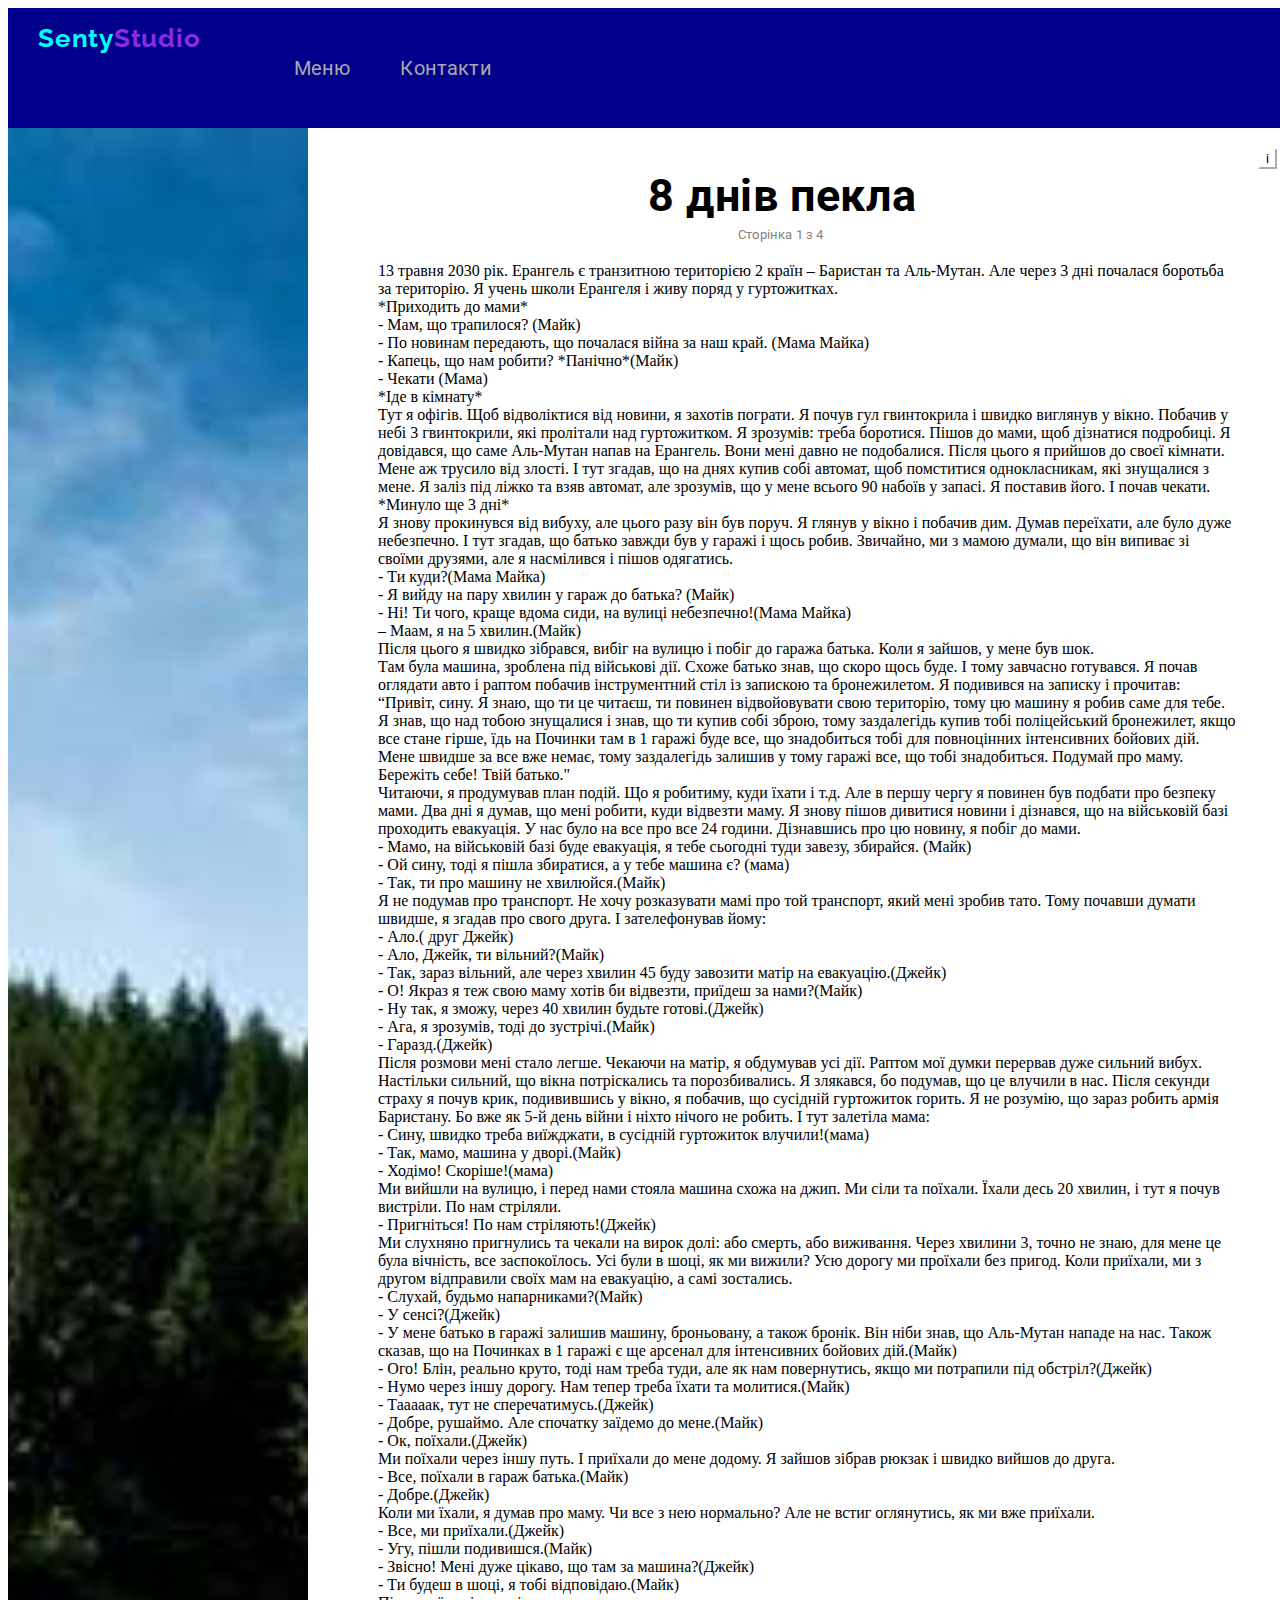
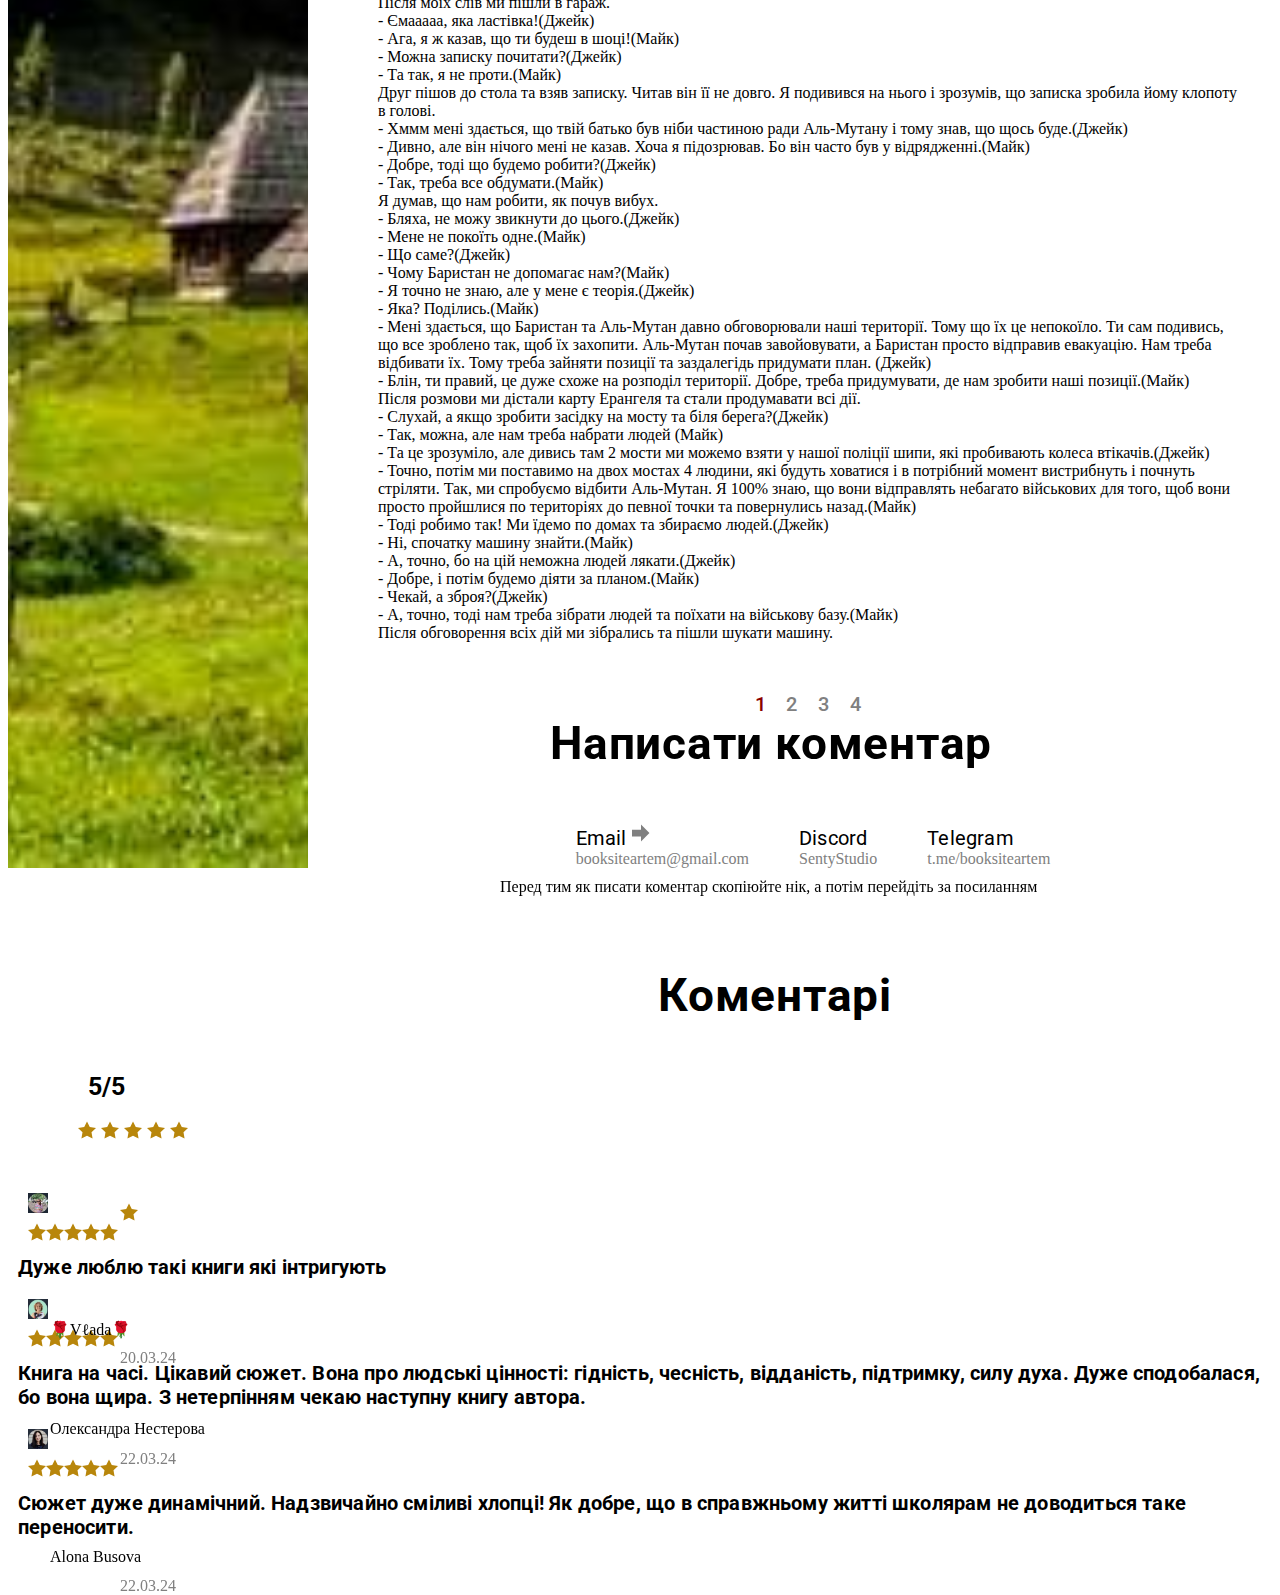
==== 8dnivpekla.html @ ad21bf89 "finish project" ====
<!DOCTYPE html>
<html lang="en">

<head>
    <meta charset="UTF-8">
    <meta name="viewport" content="width=device-width, initial-scale=1.0">

    <title>8 днів пекла</title>
   
    <link rel="stylesheet" href="https://cdnjs.cloudflare.com/ajax/libs/modern-normalize/2.0.0/modern-normalize.min.css"
        integrity="sha512-4xo8blKMVCiXpTaLzQSLSw3KFOVPWhm/TRtuPVc4WG6kUgjH6J03IBuG7JZPkcWMxJ5huwaBpOpnwYElP/m6wg=="
        crossorigin="anonymous" referrerpolicy="no-referrer" />
    <link rel="preconnect" href="https://fonts.googleapis.com">
    <link rel="preconnect" href="https://fonts.gstatic.com" crossorigin>
    <link
        href="https://fonts.googleapis.com/css2?family=Raleway:wght@700&family=Roboto:wght@400;500;700;900&display=swap"
        rel="stylesheet">
    <link rel="stylesheet" href="./css/styles.css" />
</head>

<body>
    <header class="header">
        <div class="container">
            <p class="logo"><span class="logo-acent">Senty</span>Studio</p>
            <nav class="nav">
                <ul class="nav-list list">
                    <li class="nav-list-item">
                        <a href="./index.html" class="nav-list-text">Меню</a>
                    </li>
                    <li class="nav-list-item">
                        <p class="nav-list-text">Контакти</p>
                    </li>
                </ul>
            </nav>

    </header>

    <section class="book-fon">

        <section class="book">
            <section class="book-section">
                <button type="button" class="modal-button" data-modal-open>
                    і
                </button>


                <div class="backdrop is-hidden" data-modal>
                    <div class="modal">

                        <p class="modal-title">Інформація</p>

                        <p class="modal-text">Автор: Квачук Артем Іванович</p>
                        <p class="modal-text">Дата завершення написання: 14.03.24</p>
                        <p class="modal-text">Дата виходу: 16.03.24</p>
                        <button type="button" class="modal-close" data-modal-close>X</button>
                    </div>
                </div>
                <h1 class="book-subtitle">8 днів пекла</h1>
                <p class="subsubtitle">Сторінка 1 з 4</p>
                <p class="s">13 травня 2030 рік. Ерангель є транзитною територією 2 країн – Баристан та Аль-Мутан. Але через 3 дні почалася боротьба
                за територію. Я учень школи Ерангеля і живу поряд у гуртожитках.
                </p>
                <p class="s">*Приходить до мами*</p>
                <p class="s">
                    - Мам, що трапилося? (Майк)
                </p>
                <p class="s">
                    - По новинам передають, що почалася війна за наш край. (Мама Майка)
                </p>
                <p class="s">
                    - Капець, що нам робити? *Панічно*(Майк)
                </p>
                <p class="s">
                    - Чекати (Мама)
                </p>
                <p class="s">
                    *Іде в кімнату*
                </p>
                <p class="s">
                Тут я офігів. Щоб відволіктися від новини, я захотів пограти. Я почув гул гвинтокрила і швидко виглянув у вікно. Побачив
                у небі 3 гвинтокрили, які пролітали над гуртожитком. Я зрозумів: треба боротися. Пішов до мами, щоб дізнатися подробиці.
                Я довідався, що саме Аль-Мутан напав на Ерангель. Вони мені давно не подобалися. Після цього я прийшов до своєї кімнати.
                Мене аж трусило від злості. І тут згадав, що на днях купив собі автомат, щоб помститися однокласникам, які знущалися з
                мене. Я заліз під ліжко та взяв автомат, але зрозумів, що у мене всього 90 набоїв у запасі. Я поставив його. І почав
                чекати.
                </p>
                <p class="s">
                    *Минуло ще 3 дні*
                </p>
                <p class="s">
                    Я знову прокинувся від вибуху, але цього разу він був поруч. Я глянув у вікно і побачив дим. Думав переїхати, але було
                    дуже небезпечно. І тут згадав, що батько завжди був у гаражі і щось робив. Звичайно, ми з мамою думали, що він випиває
                    зі своїми друзями, але я насмілився і пішов одягатись.
                </p>
                <p class="s">
                    - Ти куди?(Мама Майка)
                </p>
                <p class="s">
                    - Я вийду на пару хвилин у гараж до батька? (Майк)
                </p>
                <p class="s">
                    - Ні! Ти чого, краще вдома сиди, на вулиці небезпечно!(Мама Майка)
                </p>
                <p class="s">
                    – Маам, я на 5 хвилин.(Майк)
                </p>
                <p class="s">
                    Після цього я швидко зібрався, вибіг на вулицю і побіг до гаража батька. Коли я зайшов, у мене був шок.
                </p>
                <p class="s">
                Там була машина, зроблена під військові дії. Схоже батько знав, що скоро щось буде. І тому завчасно готувався. Я почав
                оглядати авто і раптом побачив інструментний стіл із запискою та бронежилетом. Я подивився на записку і прочитав:
                </p>
                <p class="s">
                “Привіт, сину.
                Я знаю, що ти це читаєш, ти повинен відвойовувати свою територію, тому цю машину я робив саме для тебе. Я знав, що над
                тобою знущалися і знав, що ти купив собі зброю, тому заздалегідь купив тобі поліцейський бронежилет, якщо все стане
                гірше, їдь на Починки там в 1 гаражі буде все, що знадобиться тобі для повноцінних інтенсивних бойових дій. Мене швидше
                за все вже немає, тому заздалегідь залишив у тому гаражі все, що тобі знадобиться.
                Подумай про маму.
                Бережіть себе!
                Твій батько."

                </p>
                <p class="s">
                Читаючи, я продумував план подій. Що я робитиму, куди їхати і т.д. Але в першу чергу я повинен був подбати про безпеку
                мами. Два дні я думав, що мені робити, куди відвезти маму. Я знову пішов дивитися новини і дізнався, що на військовій
                базі проходить евакуація. У нас було на все про все 24 години. Дізнавшись про цю новину, я побіг до мами.
                </p>
                <p class="s">
                - Мамо, на військовій базі буде евакуація, я тебе сьогодні туди завезу, збирайся. (Майк)
                </p>
                <p class="s">
            - Ой сину, тоді я пішла збиратися, а у тебе машина є? (мама)
                </p>
                <p class="s">
                - Так, ти про машину не хвилюйся.(Майк)
                </p>
                <p class="s">
                    Я не подумав про транспорт. Не хочу розказувати мамі про той транспорт, який мені зробив тато. Тому почавши думати
                    швидше, я згадав про свого друга. І зателефонував йому:
                </p>
                <p class="s">
                    - Ало.( друг Джейк)
                </p>
                <p class="s">
                    - Ало, Джейк, ти вільний?(Майк)
                </p>
                <p class="s">
                    - Так, зараз вільний, але через хвилин 45 буду завозити матір на евакуацію.(Джейк)
                </p>
                <p class="s">
                    - О! Якраз я теж свою маму хотів би відвезти, приїдеш за нами?(Майк)
                </p>
                <p class="s">
                - Ну так, я зможу, через 40 хвилин будьте готові.(Джейк)
                </p>
                <p class="s">
                - Ага, я зрозумів, тоді до зустрічі.(Майк)
                </p>
                <p class="s">
                    - Гаразд.(Джейк)
                </p>
                <p class="s">
                Після розмови мені стало легше. Чекаючи на матір, я обдумував усі дії. Раптом мої думки перервав дуже сильний вибух.
                Настільки сильний, що вікна потріскались та порозбивались. Я злякався, бо подумав, що це влучили в нас. Після секунди
                страху я почув крик, подивившись у вікно, я побачив, що сусідній гуртожиток горить. Я не розумію, що зараз робить армія
                Баристану. Бо вже як 5-й день війни і ніхто нічого не робить. І тут залетіла мама:
                </p>
                <p class="s">
                - Сину, швидко треба виїжджати, в сусідній гуртожиток влучили!(мама)
                </p>
                <p class="s">
                    - Так, мамо, машина у дворі.(Майк)
                </p>
                <p class="s">
                - Ходімо! Скоріше!(мама)
                </p>
                <p class="s">
            Ми вийшли на вулицю, і перед нами стояла машина схожа на джип. Ми сіли та поїхали. Їхали десь 20 хвилин, і тут я почув
            вистріли. По нам стріляли.
                </p>
                <p class="s">
                    - Пригніться! По нам стріляють!(Джейк)
                </p>
                <p class="s">
                Ми слухняно пригнулись та чекали на вирок долі: або смерть, або виживання. Через хвилини 3, точно не знаю, для мене це
                була вічність, все заспокоїлось. Усі були в шоці, як ми вижили? Усю дорогу ми проїхали без пригод. Коли приїхали, ми з
                другом відправили своїх мам на евакуацію, а самі зостались.
                </p>
                <p class="s">
                - Слухай, будьмо напарниками?(Майк)
                </p>
                <p class="s">
                    - У сенсі?(Джейк)
                </p>
                <p class="s">
                    - У мене батько в гаражі залишив машину, броньовану, а також бронік. Він ніби знав, що Аль-Мутан нападе на нас. Також
                    сказав, що на Починках в 1 гаражі є ще арсенал для інтенсивних бойових дій.(Майк)
                </p>
                <p class="s">
                - Ого! Блін, реально круто, тоді нам треба туди, але як нам повернутись, якщо ми потрапили під обстріл?(Джейк)
                </p>
                <p class="s">
                - Нумо через іншу дорогу. Нам тепер треба їхати та молитися.(Майк)
                </p>
                <p class="s">
                - Тааааак, тут не сперечатимусь.(Джейк)
                </p>
                <p class="s">
                - Добре, рушаймо. Але спочатку заїдемо до мене.(Майк)
                </p>
                <p class="s">
                    - Ок, поїхали.(Джейк)
                </p>
                <p class="s">
                    Ми поїхали через іншу путь. І приїхали до мене додому. Я зайшов зібрав рюкзак і швидко вийшов до
                    друга.
                </p>
                <p class="s">
                    - Все, поїхали в гараж батька.(Майк)
                </p>
                <p class="s">
                    - Добре.(Джейк)
                </p>
                <p class="s">
                Коли ми їхали, я думав про маму. Чи все з нею нормально? Але не встиг оглянутись, як ми вже приїхали.
                </p>
                <p class="s">
                - Все, ми приїхали.(Джейк)
                </p>
                <p class="s">
                    - Угу, пішли подивишся.(Майк)
                </p>
                <p class="s">
                - Звісно! Мені дуже цікаво, що там за машина?(Джейк)
                </p>
                <p class="s">
                - Ти будеш в шоці, я тобі відповідаю.(Майк)
                </p>
                <p class="s">
                    Після моїх слів ми пішли в гараж.
                </p>
                <p class="s">
                    - Ємааааа, яка ластівка!(Джейк)
                </p>
                <p class="s">
                - Ага, я ж казав, що ти будеш в шоці!(Майк)
                </p>
                <p class="s">
                    - Можна записку почитати?(Джейк)
                </p>
                <p class="s">
                    - Та так, я не проти.(Майк)
                </p>
                <p class="s">
                Друг пішов до стола та взяв записку. Читав він її не довго. Я подивився на нього і зрозумів, що записка зробила йому
                клопоту в голові.
                </p>
                <p class="s">
                    - Хммм мені здається, що твій батько був ніби частиною ради Аль-Мутану і тому знав, що щось
                    буде.(Джейк)
                </p>
                <p class="s">
                - Дивно, але він нічого мені не казав. Хоча я підозрював. Бо він часто був у відрядженні.(Майк)
                </p>
                <p class="s">
                    - Добре, тоді що будемо робити?(Джейк)
                </p>
                <p class="s">
                    - Так, треба все обдумати.(Майк)
                </p>
                <p class="s">
                    Я думав, що нам робити, як почув вибух.
                </p>
                <p class="s">
                - Бляха, не можу звикнути до цього.(Джейк)
                </p>
                <p class="s">
                    - Мене не покоїть одне.(Майк)
                </p>
                <p class="s">
                    - Що саме?(Джейк)
                </p>
                <p class="s">
                    - Чому Баристан не допомагає нам?(Майк)
                </p>
                <p class="s">
                    - Я точно не знаю, але у мене є теорія.(Джейк)
                </p>
                <p class="s">
                    - Яка? Поділись.(Майк)
                </p>
                <p class="s">
        - Мені здається, що Баристан та Аль-Мутан давно обговорювали наші території. Тому що їх це непокоїло. Ти сам подивись,
        що все зроблено так, щоб їх захопити. Аль-Мутан почав завойовувати, а Баристан просто відправив евакуацію. Нам треба
        відбивати їх. Тому треба зайняти позиції та заздалегідь придумати план. (Джейк)
                </p>
                <p class="s">
                - Блін, ти правий, це дуже схоже на розподіл території. Добре, треба придумувати, де нам зробити наші позиції.(Майк)
                </p>
                <p class="s">
                    Після розмови ми дістали карту Ерангеля та стали продумавати всі дії.
                </p>
                <p class="s">
                    - Слухай, а якщо зробити засідку на мосту та біля берега?(Джейк)
                </p>
                <p class="s">
            - Так, можна, але нам треба набрати людей (Майк)
                </p>
                <p class="s">
                - Та це зрозуміло, але дивись там 2 мости ми можемо взяти у нашої поліції шипи, які пробивають колеса втікачів.(Джейк)
                </p>
                <p class="s">
                - Точно, потім ми поставимо на двох мостах 4 людини, які будуть ховатися і в потрібний момент вистрибнуть і почнуть
                стріляти. Так, ми спробуємо відбити Аль-Мутан. Я 100% знаю, що вони відправлять небагато військових для того, щоб вони
                просто пройшлися по територіях до певної точки та повернулись назад.(Майк)
                </p>
                <p class="s">
                    - Тоді робимо так! Ми їдемо по домах та збираємо людей.(Джейк)
                </p>
                <p class="s">
                - Ні, спочатку машину знайти.(Майк)
                </p>
                <p class="s">
                    - А, точно, бо на цій неможна людей лякати.(Джейк)
                </p>
                <p class="s">
                - Добре, і потім будемо діяти за планом.(Майк)
                </p>
                <p class="s">
                - Чекай, а зброя?(Джейк)
                </p>
                <p class="s">
                    - А, точно, тоді нам треба зібрати людей та поїхати на військову базу.(Майк)
                </p>
                <p class="s">
                Після обговорення всіх дій ми зібрались та пішли шукати машину.
                </p>
            </section>
            <ul class="read-list list">
                <li class="read-list-item"><a class="read-list-text">1</p>
                </li>
                <li class="read-list-item"><a href="./8dnivpekla2.html" class="read-list-text1">2</p>
                </li>
                <li class="read-list-item"> <a href="./8dnivpekla3.html" class="read-list-text1">3</p>
                </li>
                <li class="read-list-item"><a href="./8dnivpekla4.html" class="read-list-text1">4</a><a
                        href="./8dnivpekla2.html" class="logo-link"><svg width="18" height="18" class="logo-svg">
                            <use href="./images/symbol-defs.svg#icon-arrow-right"></use>
                        </svg></a></li>

            </ul>
            <h2 class="footer-title1">Написати коментар</h2>
            <ul class="footer-list list">
                <li class="footer-list-item">
                    <p class="f1"> Email</p>
                    <a href="https://mail.google.com/mail/u/1/#inbox?compose=new"
                        class="mail1">booksiteartem@gmail.com</a>
                </li>
                <li class="footer-list-item">
                    <p class="v1">Discord</p>
                    <a href="https://discord.com/channels/@me" class="discord1">SentyStudio</a>
                </li>
                <li class="footer-list-item">
                    <p class="f1">Telegram</p>
                    <a href="https://web.telegram.org/a/#777000" class="tg1">t.me/booksiteartem</a>
                </li>
            </ul>
<p class="q">Перед тим як писати коментар скопіюйте нік, а потім перейдіть за посиланням </p>
        </section>


    </section>

    </div>
    <footer class="footer">
        <h1 class="cm1">Коментарі</h1>
        <p class="cm-number1">5/5</p>
        <a class=""><svg width="18" height="18" class="logo-svg13">
                <use href="./images/symbol-defs.svg#icon-star-full"></use>
            </svg></a>
        <ul class="cm-list list">
            <li><a class=""><svg width="18" height="18" class="logo-svg7">
                        <use href="./images/symbol-defs.svg#icon-star-full"></use>
                    </svg></a></li>
            <li><a class="logo-link"><svg width="18" height="18" class="logo-svg7">
                        <use href="./images/symbol-defs.svg#icon-star-full"></use>
                    </svg></a></li>
            <li><a class="logo-link"><svg width="18" height="18" class="logo-svg7">
                        <use href="./images/symbol-defs.svg#icon-star-full"></use>
                    </svg></a></li>
            <li><a class="logo-link"><svg width="18" height="18" class="logo-svg7">
                        <use href="./images/symbol-defs.svg#icon-star-full"></use>
                    </svg></a></li>
            <li><a class="logo-link"><svg width="18" height="18" class="logo-svg7">
                        <use href="./images/symbol-defs.svg#icon-star-full"></use>
                    </svg></a></li>
        </ul>
        <img src="./images/comentfoto1.jpg" alt="coment1" class="comment-foto1">
        <p class="comment-name1">🌹Vℓada🌹</p>
        <ul class="cb-list list">
            <li><a class=""><svg width="18" height="18" class="logo-svg8">
                        <use href="./images/symbol-defs.svg#icon-star-full"></use>
                    </svg></a></li>
            <li><a class="cb-link"><svg width="18" height="18" class="logo-svg8">
                        <use href="./images/symbol-defs.svg#icon-star-full"></use>
                    </svg></a></li>
            <li><a class="cb-link"><svg width="18" height="18" class="logo-svg8">
                        <use href="./images/symbol-defs.svg#icon-star-full"></use>
                    </svg></a></li>
            <li><a class="cb-link"><svg width="18" height="18" class="logo-svg8">
                        <use href="./images/symbol-defs.svg#icon-star-full"></use>
                    </svg></a></li>
            <li><a class="cb-link"><svg width="18" height="18" class="logo-svg8">
                        <use href="./images/symbol-defs.svg#icon-star-full"></use>
                    </svg></a></li>
        </ul>
        <p class="cb-text1">20.03.24</p>
        <p class="coment-text1">Дуже люблю такі книги які інтригують</p>
        <img src="./images/comment2.jpg" alt="coment2" class="comment-foto2">
        <p class="comment-name3">Олександра Нестерова</p>
        <ul class="com-list list ">
            <li><a class="cb-link1"><svg width="18" height="18" class="logo-svg10">
                        <use href="./images/symbol-defs.svg#icon-star-full"></use>
                    </svg></a></li>
            <li><a class="cb-link1"><svg width="18" height="18" class="logo-svg10">
                        <use href="./images/symbol-defs.svg#icon-star-full"></use>
                    </svg></a></li>
            <li><a class="cb-link1"><svg width="18" height="18" class="logo-svg10">
                        <use href="./images/symbol-defs.svg#icon-star-full"></use>
                    </svg></a></li>
            <li><a class="cb-link1"><svg width="18" height="18" class="logo-svg10">
                        <use href="./images/symbol-defs.svg#icon-star-full"></use>
                    </svg></a></li>
            <li><a class="cb-link1"><svg width="18" height="18" class="logo-svg10">
                        <use href="./images/symbol-defs.svg#icon-star-full"></use>
                    </svg></a></li>
        </ul>
        <p class="cb-text4">22.03.24</p>
        <p class="coment-text3">Книга на часі.
            Цікавий сюжет.
            Вона про людські цінності: гідність, чесність, відданість, підтримку, силу духа.
            Дуже сподобалася, бо вона щира.
        
            З нетерпінням чекаю наступну книгу автора.</p>
                <img src="./images/comment3.jpg" alt="coment3" class="comment-foto3">
                <p class="comment-name8">Alona Busova</p>
                <ul class="com-list list ">
                    <li><a class="cb-link1"><svg width="18" height="18" class="logo-svg10">
                                <use href="./images/symbol-defs.svg#icon-star-full"></use>
                            </svg></a></li>
                    <li><a class="cb-link1"><svg width="18" height="18" class="logo-svg10">
                                <use href="./images/symbol-defs.svg#icon-star-full"></use>
                            </svg></a></li>
                    <li><a class="cb-link1"><svg width="18" height="18" class="logo-svg10">
                                <use href="./images/symbol-defs.svg#icon-star-full"></use>
                            </svg></a></li>
                    <li><a class="cb-link1"><svg width="18" height="18" class="logo-svg10">
                                <use href="./images/symbol-defs.svg#icon-star-full"></use>
                            </svg></a></li>
                    <li><a class="cb-link1"><svg width="18" height="18" class="logo-svg10">
                                <use href="./images/symbol-defs.svg#icon-star-full"></use>
                            </svg></a></li>
                </ul>
                <p class="cb-text0">22.03.24</p>
                <p class="coment-text9">Сюжет дуже динамічний. Надзвичайно сміливі хлопці! Як добре, що в справжньому житті школярам не
                    доводиться таке
                    переносити.</p>
    </footer>

    </div>
    </footer>
    </div>
    <script src="./js/modal.js"></script>
</body>

</html>
---- css/styles.css ----
h1,
h2,
h3,
h4,
p {
    margin-top: 0;
    margin-bottom: 0;
}

ul {
    margin-top: 0;
    margin-bottom: 0;
    padding-left: 0;
}

img {
    display: block;
    max-width: 100%;
    height: auto;
}

.logo {
    margin-right: 93px;
}

.list {
    list-style: none;
    padding: 0;
}

.link {
    text-decoration: none;
}

.visually-hidden {
    position: absolute;
    width: 1px;
    height: 1px;
    margin: -1px;
    border: 0;
    padding: 0;
    white-space: nowrap;
    clip-path: inset(100%);
    clip: rect(0 0 0 0);
    overflow: hidden;
}
.ava {
    color: purple;
}
.x-icon {
    fill: darkorchid;
}
.header {
    background-color: darkblue;
width: 1519px;
  
}
.header .container {
    display: flex;
    align-items: center;
height: 120px;
}
.logo {
    color: blueviolet;
    font-family: Raleway;
    font-weight: 700;
    font-size: 26px;
    letter-spacing: 0.78px;
    margin-left: 30px;
    margin-bottom: 60px;
}
.q1 {
    color: #FFF;
    position: absolute;
}
.q {
    color: black;
    margin-top: 10px;
    position: absolute;
    left: 500px;
}
.logo-acent {
    color: aqua;

}
.info-svg {
    fill: gray;
}
.info-svg:hover {
    fill: darkred;
}
.nav-list {
    margin-left: auto;
        display: flex;
        gap: 50px;
        justify-content: center;
}
.nav-list-text {
    display: block;
        padding: 32px 0;
        font-family: Roboto;
    font-size: 20px;
        letter-spacing: 0.18px;
        font-weight: 400;
        color: darkgray;
        text-decoration: none;
}
.menu-footer {
    background-color: darkblue;
    width: 1519px;
    height: 1000px;
}
.book-section {
   
    background-color: #fff;
}
.book-title {
    font-weight: 700;
    font-family: Roboto;
    font-size: 26px;
    letter-spacing: 0.78px;
    margin-left: 721px;
}
.logo-acent1 {
    color: red;
}
.logo-acent2 {
    color: yellow;
}
.logo-acent3 {
    color: green;
}
.logo-acent4 {
    color: blue;
}
.logo-acent5 {
    color: lightblue;
}
.logo-acent6 {
    color: blueviolet;
}
.book-list {
    display: flex;
}
.book-list-item {
  margin-top: 50px;
  margin-left: 50px;
  margin-bottom: 100px;
}
.book-list-img {
    width: 100px;
    height: 200px;
}
.fer {
    width: 100px;
        height: 200px;
}
.book-list-img {
    width: 100px;
        height: 200px;

}
.book-list-img1 {
    width: 100px;
        height: 200px;
}
.book-title-tit {
    position: absolute;
        bottom: 300px;
        background-color: rgba(0, 0, 0, 0.5);
    align-items: center;
        width: 100px;
        height: 220px;
        padding: 27px;
        color: #FFF;
}
.book-container {
    width: 100px;
        height: 200px;
}
.footer {
    background-color: #fff;
    height: 100%;
    width: 100%;
    border-radius: 1px;
    border: 1px;
    border-color: black;
}
.logo-svg8 {
    fill: darkgoldenrod;
}
.footer-title {
    font-family: Roboto;
    font-size: 46px;
    font-weight: 700;
    letter-spacing: 0.78px;
    color: white;
    margin-left: 550px;    
}
.cb-list {
    display: flex;
    margin-left: 20px;
    margin-top: 10px;
}
.cb-text {
    color: gray;
    position: absolute;
    left: 120px;
    top: 1110px;
}
.logo-svg7 {
    fill: darkgoldenrod;
}
.cm-name {
    font-family: Roboto;
        font-size: 46px;
        font-weight: 700;
        letter-spacing: 0.78px;
        color: pink;
        margin-left: 50px;
}
.cm-number {
    font-family: Roboto;
        font-size: 25px;
        font-weight: 700;
        letter-spacing: 0.18px;
        color: white;
        margin-left: 80px;
        margin-top: 50px;
}
.cm-number1 {
    font-family: Roboto;
        font-size: 25px;
        font-weight: 700;
        letter-spacing: 0.18px;
        color: black;
        margin-left: 80px;
        margin-top: 50px;
}
.cm-list {
    display: flex;
    gap: 5px;
    margin-left: 70px;
    margin-top: 20px;
    margin-bottom: 50px;
}
.logo-svg0 {
    fill: darkgoldenrod;
    position: absolute;
    left: 120px;
   top: 965px;
}
.logo-svg13 {
    fill: darkgoldenrod;
        position: absolute;
        left: 120px;
        top: 2803px;
}
.comment-foto {
    width: 20px;
    height: 20px;
    margin-left: 20px;
}
.comment-foto1 {
    width: 20px;
        height: 20px;
        margin-left: 20px;
}
.comment-name {
  position: absolute;
  left: 40px;
  top: 1080px;
  color: #fff;
}
.comment-name1 {
 margin-top: 10px;
        color: black;
        position: absolute;
        left: 50px;
        top: 2910px;
        
}
.cb-text1 {
    color: gray;
    position: absolute;
    left: 120px;
    top: 2949px;
}
.coment-text {
    margin-left: 20px;
    color: white;
    margin-top: 10px;
  
}
.coment-text1 {
    margin-left: 10px;
        color: black;
        margin-top: 10px;
        font-family: Roboto;
            font-size: 20px;
            font-weight: 700;
            letter-spacing: 0.18px;
}
.footer-title1 {
        font-family: Roboto;
            font-size: 46px;
            font-weight: 700;
            letter-spacing: 0.78px;
            color: black;
      position: absolute;
      left: 550px;
}
.book-list-title {
    text-decoration: none;
    color: gray;
}
.book-list-title:hover {
   
    color: darkred;
}
.cm {
    font-family: Roboto;
        font-size: 46px;
        font-weight: 700;
        letter-spacing: 0.78px;
        color: white;
        margin-left: 650px;
       margin-top: 100px;
}
.cm1 {
    font-family: Roboto;
        font-size: 46px;
        font-weight: 700;
        letter-spacing: 0.78px;
        color: black;
        margin-left: 650px;
        margin-top: 100px;
}
.cm-txt {
font-family: Roboto;
    font-size: 46px;
    font-weight: 700;
    letter-spacing: 0.78px;
    color: white;
    margin-left: 680px;
    margin-top: 100px;
}
.cm-txt1 {
    font-family: Roboto;
    font-size: 46px;
    font-weight: 700;
    letter-spacing: 0.78px;
    color: black;
    margin-left: 680px;
    margin-top: 400px;
}
.name-footer {
    font-family: Roboto;
        font-size: 15px;
        font-weight: 400;
        letter-spacing: 0.18px;
        color: white;
        margin-bottom: 100px;
        margin-left: 100px;
     
        width: 100%;
            border-radius: 4px;
            border: 1px solid rgba(33, 33, 33, 0.20);
            height: 40px;
}
.book-text {
    font-family: Roboto;
        font-size: 15px;
        font-weight: 400;
        letter-spacing: 0.18px;
    }
.book {
   width: 1000px;
  margin-left: 300px;
   background-color: #fff;
   padding-top: 20px;
}

.book-fon {
    background-image: url("../images/selo.jpg");
    background-repeat: no-repeat
    ;
    background-position: center;
        background-size: cover;
        width: 100%;
        height: 100%;
}
.read-list {
    display: flex;
    gap: 10px;
    justify-content: center;
    margin-top: 50px;
}
.read-list-text {
font-family: Roboto;
    font-size: 20px;
    font-weight: 500;
    letter-spacing: 0.58px;
   
}
.logo-svg  {
    fill: gray;
  position: absolute;
  right: 630px;
  top: 2424px;

  
}
.modal-title {
    color: #212121;
    
        text-align: center;
        font-family: Roboto;
        font-size: 20px;
        font-style: normal;
        font-weight: 700;
        line-height: normal;
        letter-spacing: 0.6px;
}
.s {
    margin-left: 70px;
    margin-right: 70px;
}
.read-list-text1 {
    font-family: Roboto;
        font-size: 20px;
        font-weight: 500;
        letter-spacing: 0.58px;
        color: gray;
            text-decoration: none;

}
.read-list-text1:hover {
    color: darkred;
}
.logo-svg:hover {
    fill: darkred;
}
.read-list-text {
    color: darkred;
    text-decoration: none;
}
.read-list-text:nth-child(2) {
    color: darkred;
}
.read-list-text2 {
    font-family: Roboto;
        font-size: 20px;
        font-weight: 500;
        letter-spacing: 0.58px;
        color: gray;
        text-decoration: none;
} 
.read-list-text2:hover {
     color: darkred;
}
.read-list-text:hover {
    color: darkred;
}
.logo-svg1 {
    position: absolute;
     left: 720px;
   top: 2240px;
    fill: gray;
       
}
.logo-svg2 {
    fill: gray;
        position: absolute;
        right: 630px;
        top: 2240px;

}
.logo-svg1:hover {
    fill: darkred;
}
.logo-svg2:hover {
    fill: darkred;
}
.logo-svg4 {
    fill: gray;
    position: absolute;
    left: 720px;
    top: 2127px;

}
.logo-svg4:hover {
    fill: darkred;
}
.logo-svg3 {
    fill: gray;
    position: absolute;
    right:  630px;
    top: 2127px;

}
.logo-svg3:hover {
    fill: darkred;

}
.logo-svg5 {
    fill: gray;
    position: absolute;
    left: 720px;
    top: 1595px;

}
.logo-svg5:hover {
    fill: darkred;
    

}
.book-subtitle {
        font-family: Roboto;
            font-size: 45px;
            font-weight: 700;
            letter-spacing: 0.58px;
            margin-left: 340px;
            margin-bottom: 5px;
}
.subsubtitle {
    font-family: Roboto;
        font-size: 13px;
        font-weight: 400;
        letter-spacing: 0.18px;
        margin-left: 430px;
        margin-bottom: 20px;
        color: gray;
}
.f {
    color: white;
    font-family: Roboto;
        font-size: 20px;
        font-weight: 400;
        letter-spacing: 0.18px;
        margin-left: 50px;

}
.mail {
    color: white;
   align-items: center;
   text-decoration: none;
   
}
.mail:hover {
    color: lightskyblue;
}
.mail1 {
    align-items: center;
        text-decoration: none;
        color: gray;
}
.mail1:hover {
    color: darkred;
}
.discord {
    text-decoration: none;
    color: white;
}
.discord:hover {
    color: lightskyblue;
}
.discord1 {
    text-decoration: none;
    color: gray;
}
.discord1:hover {
    color: darkred;
}
.tg {
    text-decoration: none;
    color: white;
}
.tg:hover {
    color: lightskyblue;
}
.tg1 {
    text-decoration: none;
    color: gray;
}
.tg1:hover {
  color: darkred;
}
.footer-list {
    display: flex;
    gap: 50px;
    justify-content: center;
     margin-left: 10px;
     
     margin-top: 20px;
    
}
.v {
    color: white;
        font-family: Roboto;
        font-size: 20px;
        font-weight: 400;
        letter-spacing: 0.18px;
       
}
.v1 {
    color: black;
    font-family: Roboto;
        font-size: 20px;
        font-weight: 400;
        letter-spacing: 0.18px;
}
.f1 {
    font-family: Roboto;
        font-size: 20px;
        font-weight: 400;
        letter-spacing: 0.18px;
        color: black;
}
 .backdrop {
     position: fixed;
     top: 0;
     left: 0;
     width: 100%;
     height: 100%;
     background-color: rgba(0, 0, 0, 0.5);
     opacity: 1;
 }
.footer-list-item {
    margin-top: 90px;
}

 .backdrop.is-hidden {
     opacity: 0;
     pointer-events: none;
 }

 .no-scroll {
     overflow: hidden;
 }

 .modal {
     position: absolute;
     top: 50%;
     left: 50%;
     min-width: 400px;
     min-height: 300px;
     padding: 15px;
     background-color: white;
     transform: translate(-50%, -50%);
 }
 .modal-button {
    display: block;
    margin-left: 950px;
    background-color: white;
    border-radius: 1px;
    border-color: white;
 }
 .modal-text {
    margin-top: 10px;
 }
 .modal-cross-svg {
    fill: gray;
 }
 .modal-close {
    background-color: white;
    border-radius: 1px;
    border-color: white;
    position: absolute;
    right: 15px;
    top: 15px;
 }
 .comment-foto2 {
    margin-top: 20px;
    width: 20px;
    height: 20px;
    margin-left: 20px;
 }
 .comment-name2 {
    position: absolute;
        left: 50px;
        top: 1177px;
        color: #fff;
 }
.com-list {
    display: flex;
        margin-left: 20px;
        margin-top: 10px;
}
.logo-svg10 {
  fill: darkgoldenrod;
}
.cb-text3 {
    color: gray;
        position: absolute;
        left: 120px;
        top: 1208px;

}
.coment-text2 {
    margin-left: 20px;
        color: white;
        margin-top: 10px;
}
.comment-name3 {
    margin-top: 10px;
        color: black;
        position: absolute;
        left: 50px;
        top: 3010px;
       }
.cb-text4 {
    color: gray;
        position: absolute;
        left: 120px;
        top: 3050px;
}
.coment-text3 {
    margin-left: 10px;
        color: black;
        margin-top: 10px;
        font-family: Roboto;
        font-size: 20px;
        font-weight: 700;
        letter-spacing: 0.18px;
}
.comment-foto3 {
        margin-top: 20px;
            width: 20px;
            height: 20px;
            margin-left: 20px;
}
.comment-name4 {
    margin-top: 10px;
    color: white;
    position: absolute;
    left: 50px;
        top: 1265px;
}
.cb-text5 {
    color: gray;
        position: absolute;
        left: 120px;
        top: 1307px;
}
.coment-text4 {
        margin-left: 20px;
            color: white;
            margin-top: 10px;
}
.comment-name8 {
    margin-top: 10px;
        color: black;
        position: absolute;
        left: 50px;
        top: 3138px;
}
.cb-text0 {
    color: gray;
        position: absolute;
        left: 120px;
        top: 3177px;
}
.coment-text9 {
    margin-left: 10px;
        color: black;
        margin-top: 10px;
        font-family: Roboto;
        font-size: 20px;
        font-weight: 700;
        letter-spacing: 0.18px;
}
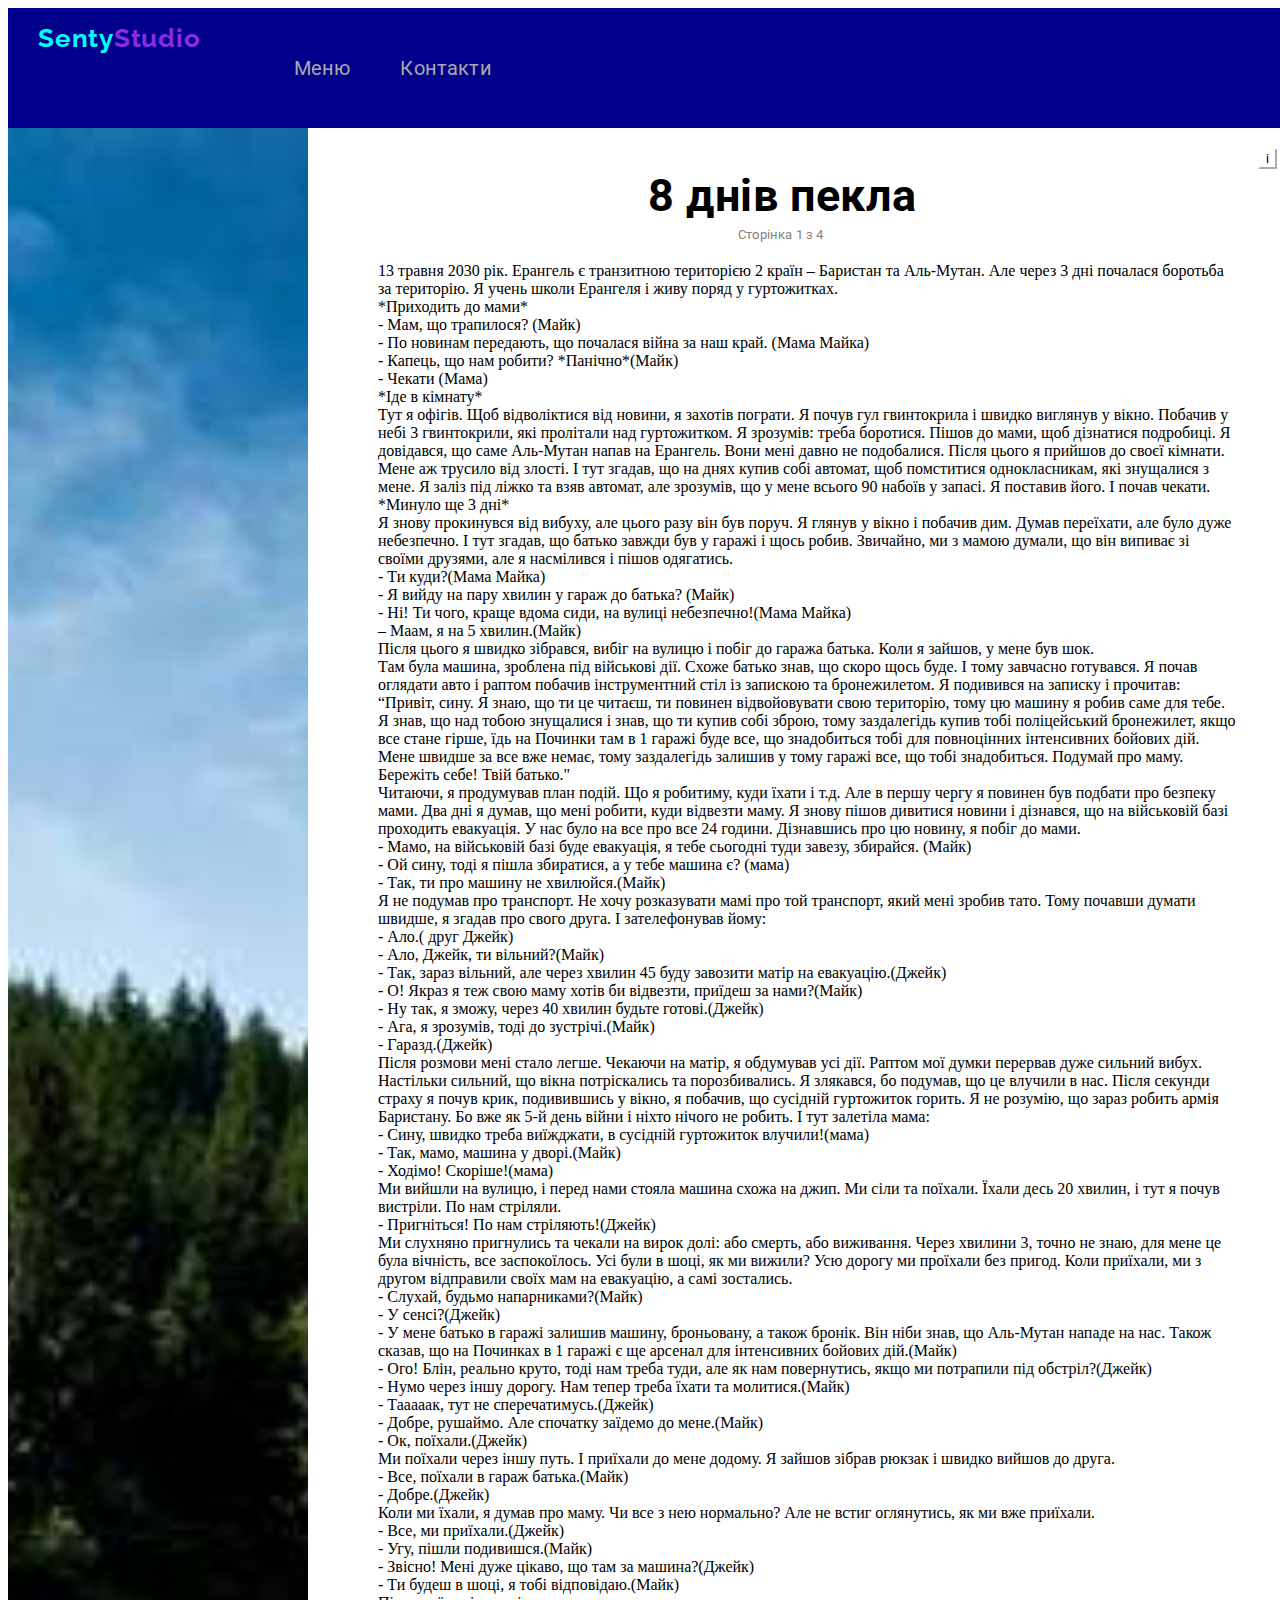
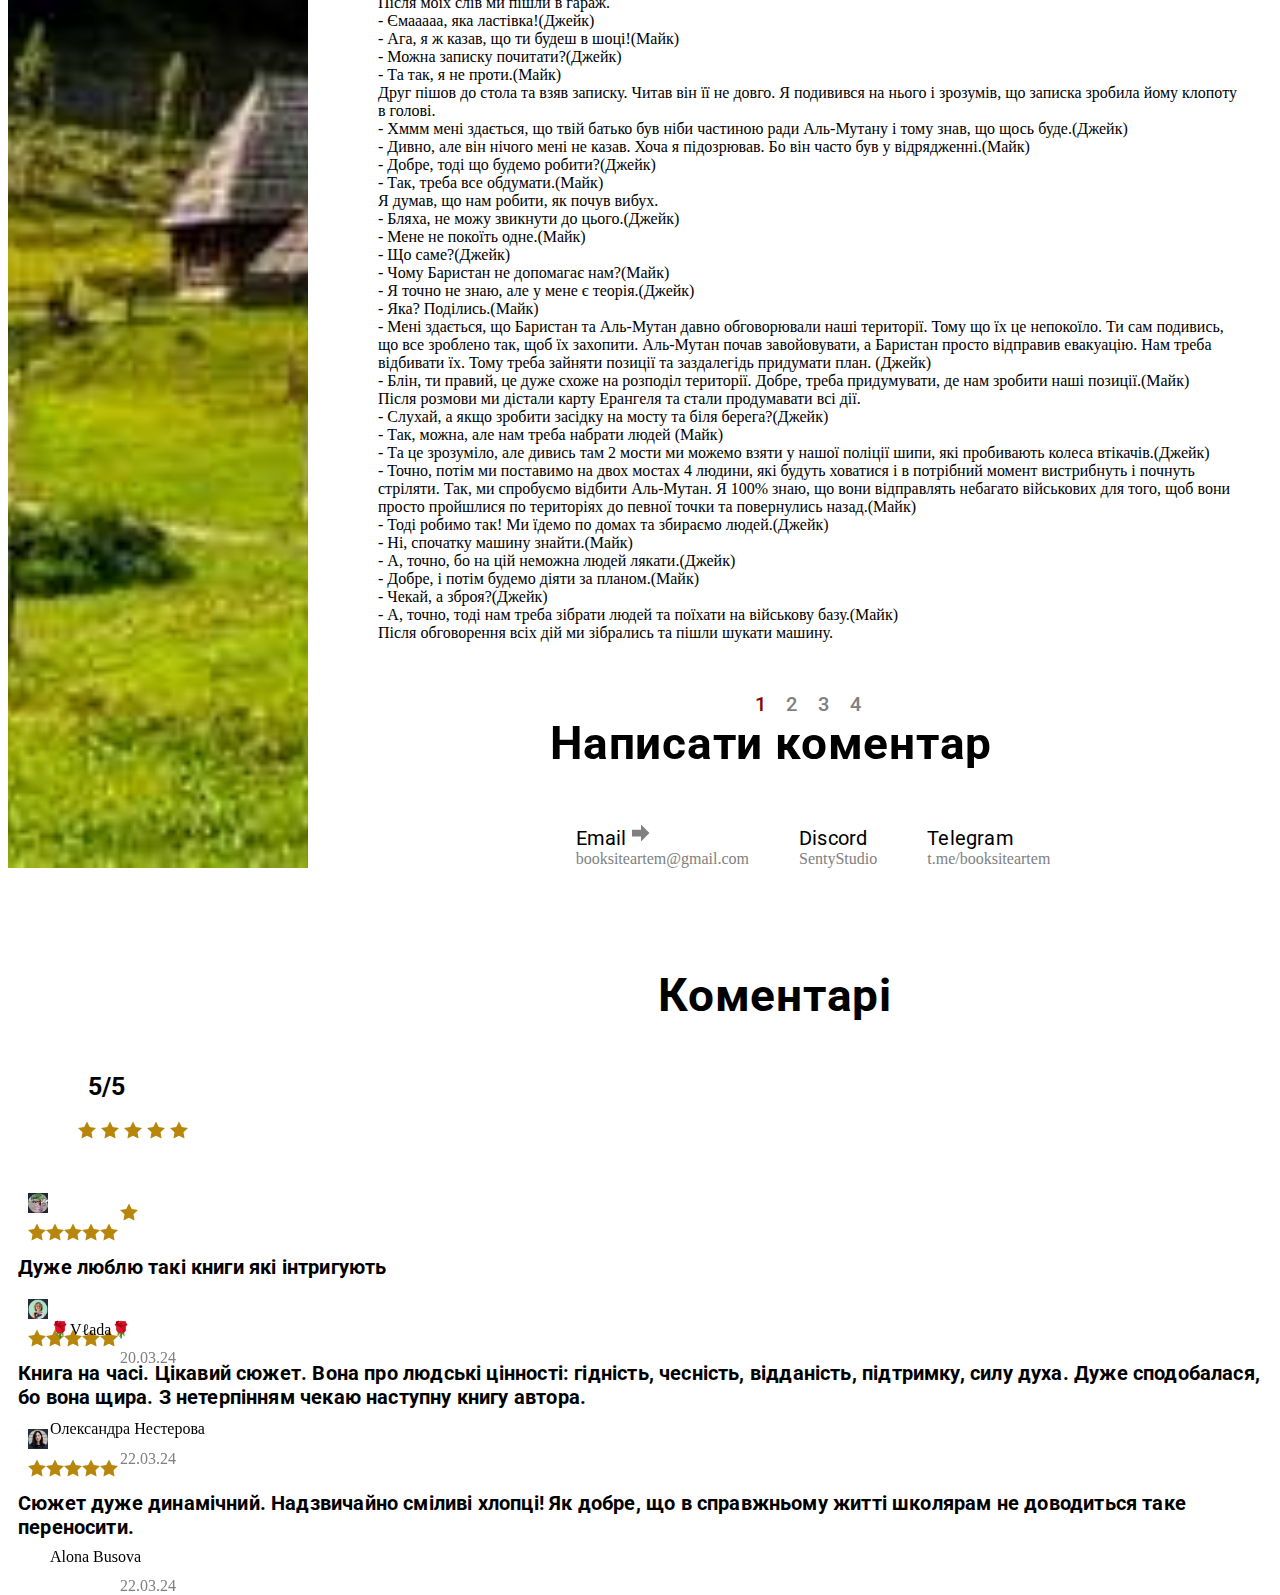
==== commit 58f039f1: "remove p" ====
--- a/8dnivpekla.html
+++ b/8dnivpekla.html
@@ -367,7 +367,7 @@
                     <a href="https://web.telegram.org/a/#777000" class="tg1">t.me/booksiteartem</a>
                 </li>
             </ul>
-<p class="q">Перед тим як писати коментар скопіюйте нік, а потім перейдіть за посиланням </p>
+
         </section>
 
 
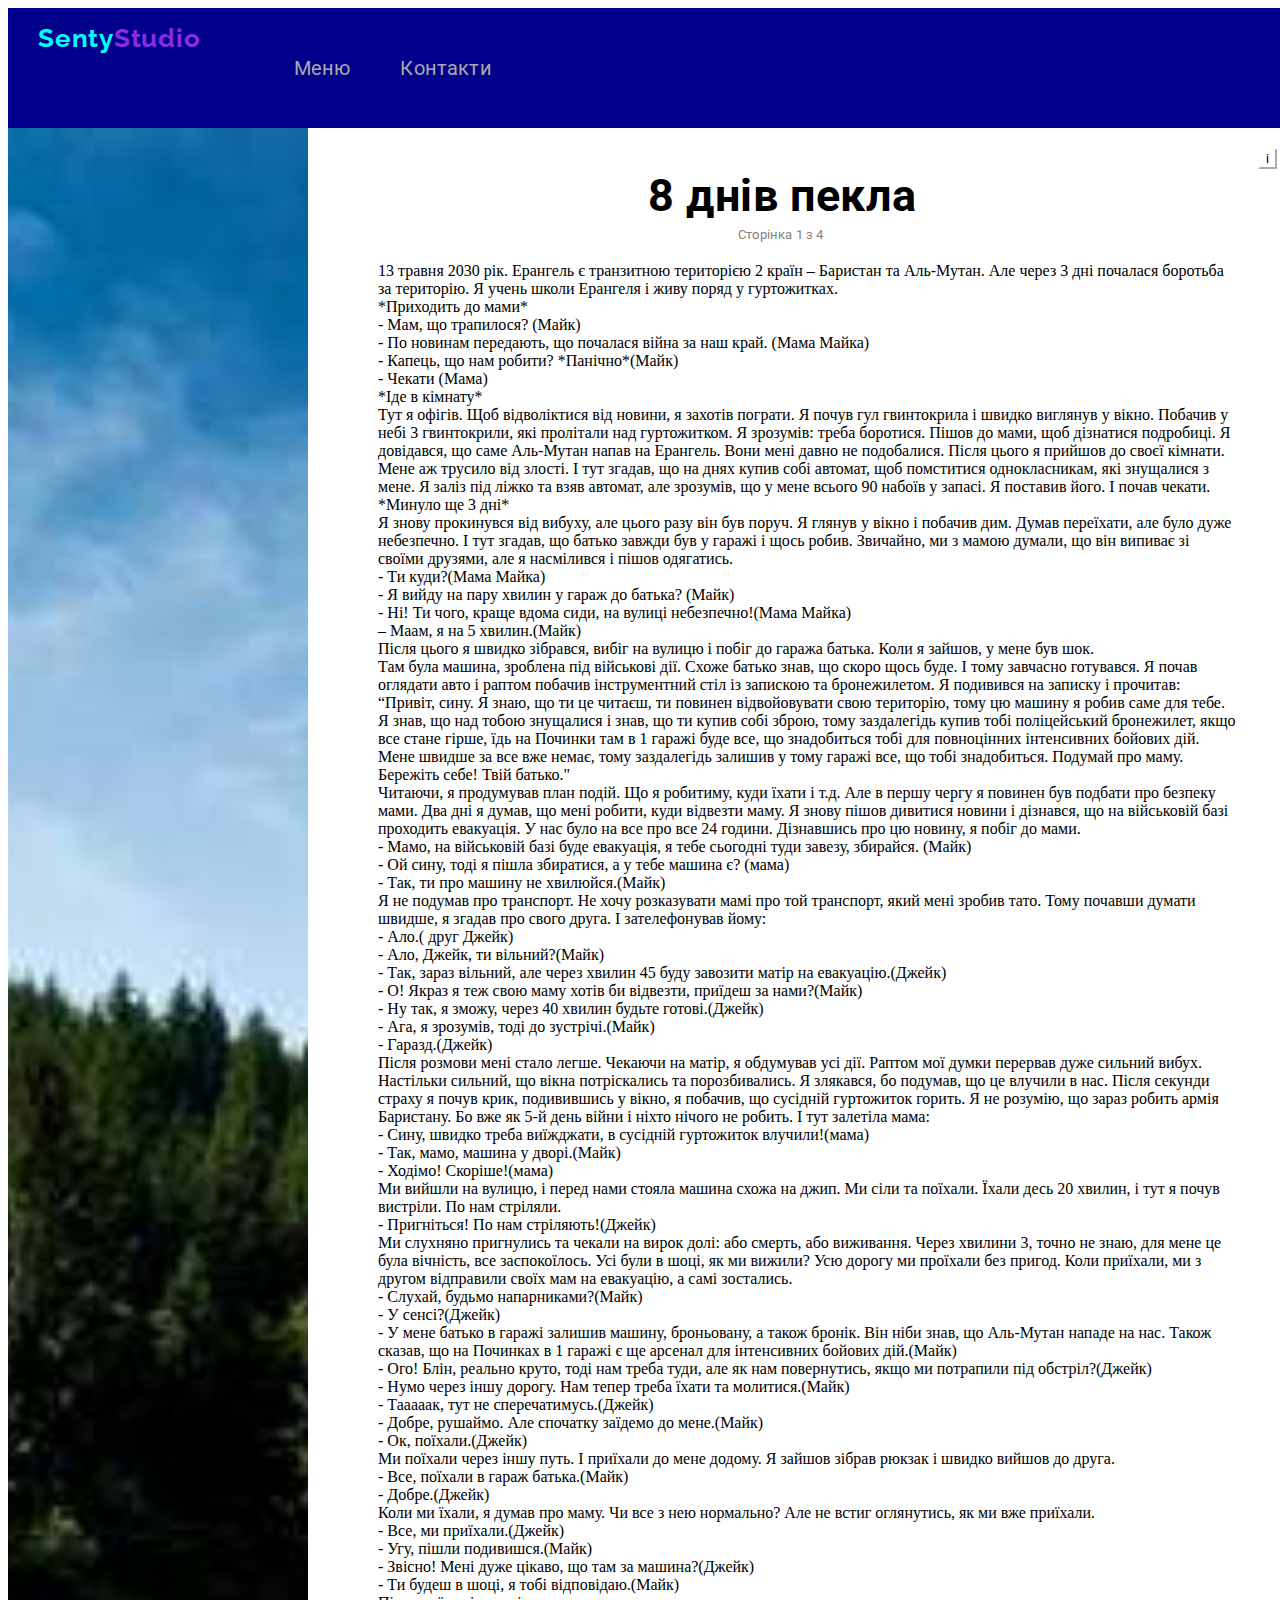
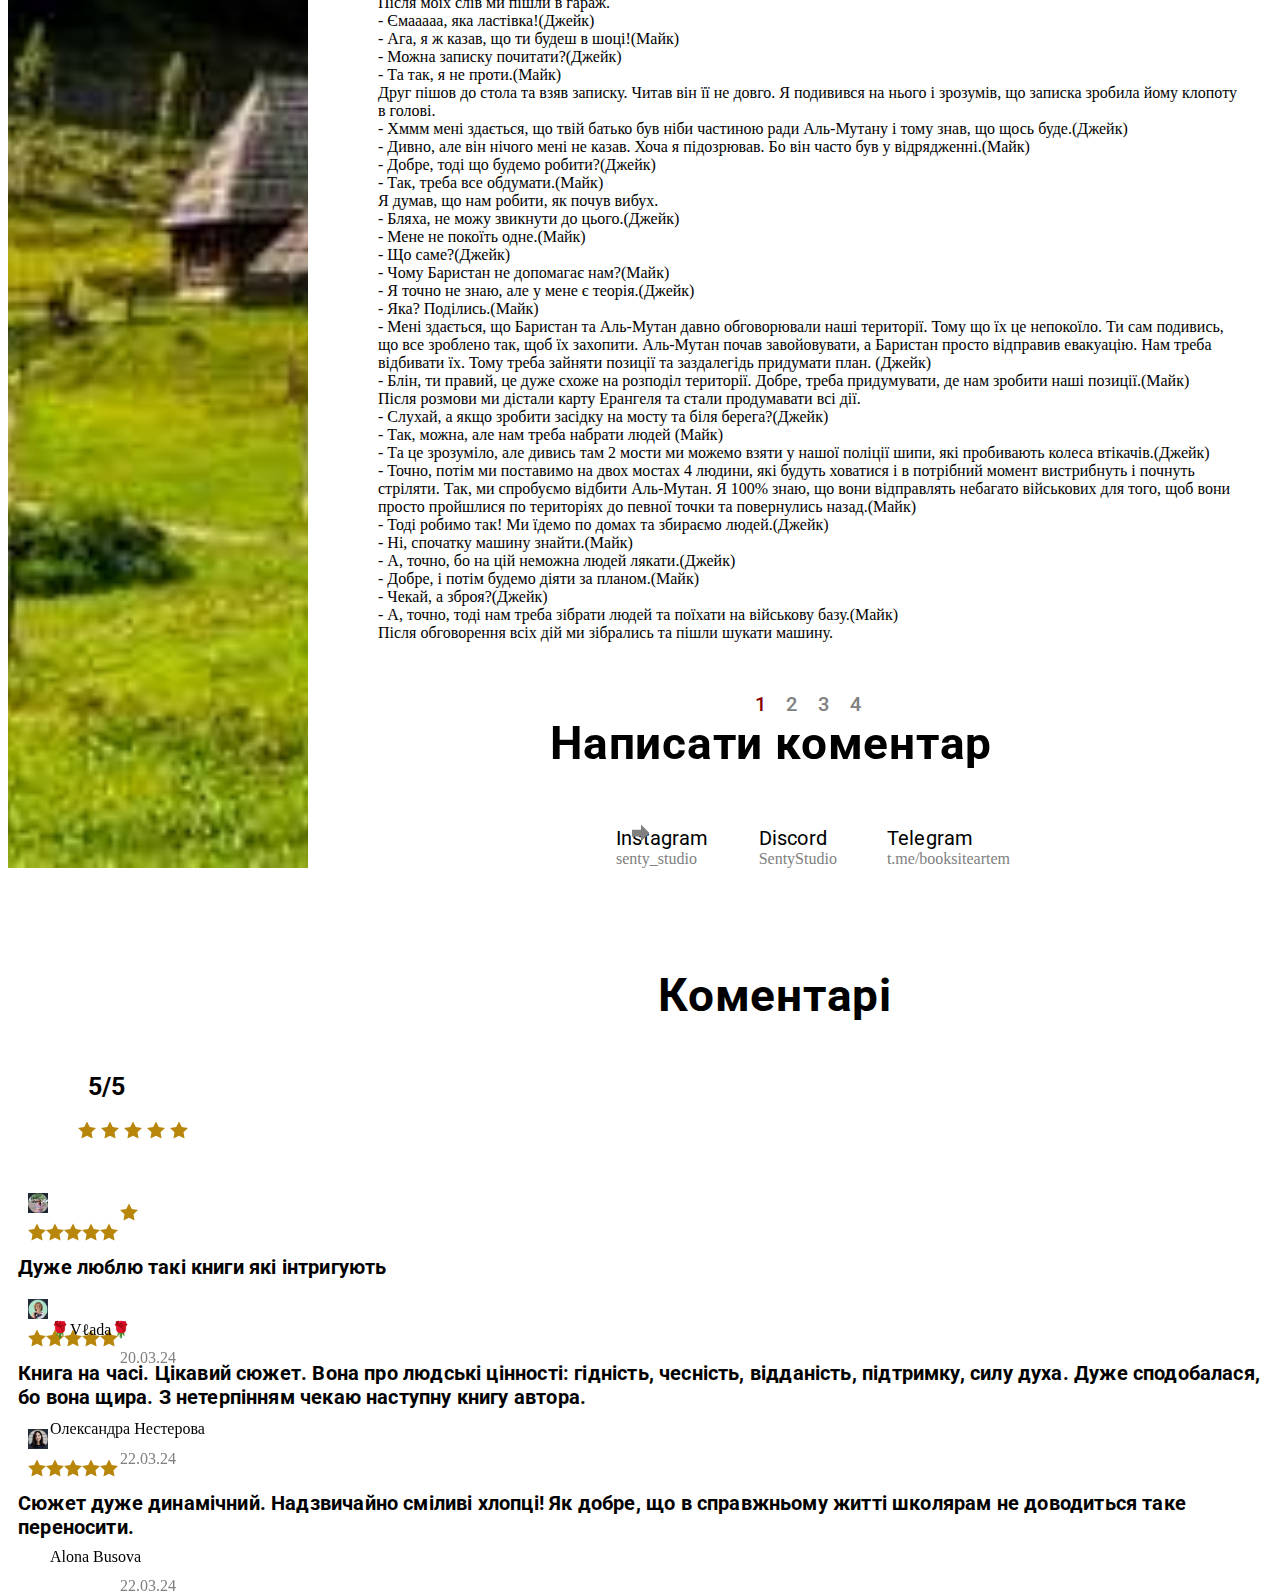
==== commit 2bfdd986: "new" ====
--- a/8dnivpekla.html
+++ b/8dnivpekla.html
@@ -354,17 +354,17 @@
             <h2 class="footer-title1">Написати коментар</h2>
             <ul class="footer-list list">
                 <li class="footer-list-item">
-                    <p class="f1"> Email</p>
-                    <a href="https://mail.google.com/mail/u/1/#inbox?compose=new"
-                        class="mail1">booksiteartem@gmail.com</a>
+                    <p class="f1"> Instagram</p>
+                    <a href="https://www.instagram.com/senty_studio?igsh=MTBsMTEwcGduc3cwdQ=="
+                        class="mail1">senty_studio</a>
                 </li>
                 <li class="footer-list-item">
                     <p class="v1">Discord</p>
-                    <a href="https://discord.com/channels/@me" class="discord1">SentyStudio</a>
+                    <a href="https://discord.com/invite/3t7XQHPz" class="discord1">SentyStudio</a>
                 </li>
                 <li class="footer-list-item">
                     <p class="f1">Telegram</p>
-                    <a href="https://web.telegram.org/a/#777000" class="tg1">t.me/booksiteartem</a>
+                    <a href="https://t.me/booksitesentystudio" class="tg1">t.me/booksiteartem</a>
                 </li>
             </ul>
 
--- a/css/styles.css
+++ b/css/styles.css
@@ -69,6 +69,9 @@
     margin-left: 30px;
     margin-bottom: 60px;
 }
+.mail {
+   margin-left: 50px;
+}
 .q1 {
     color: #FFF;
     position: absolute;
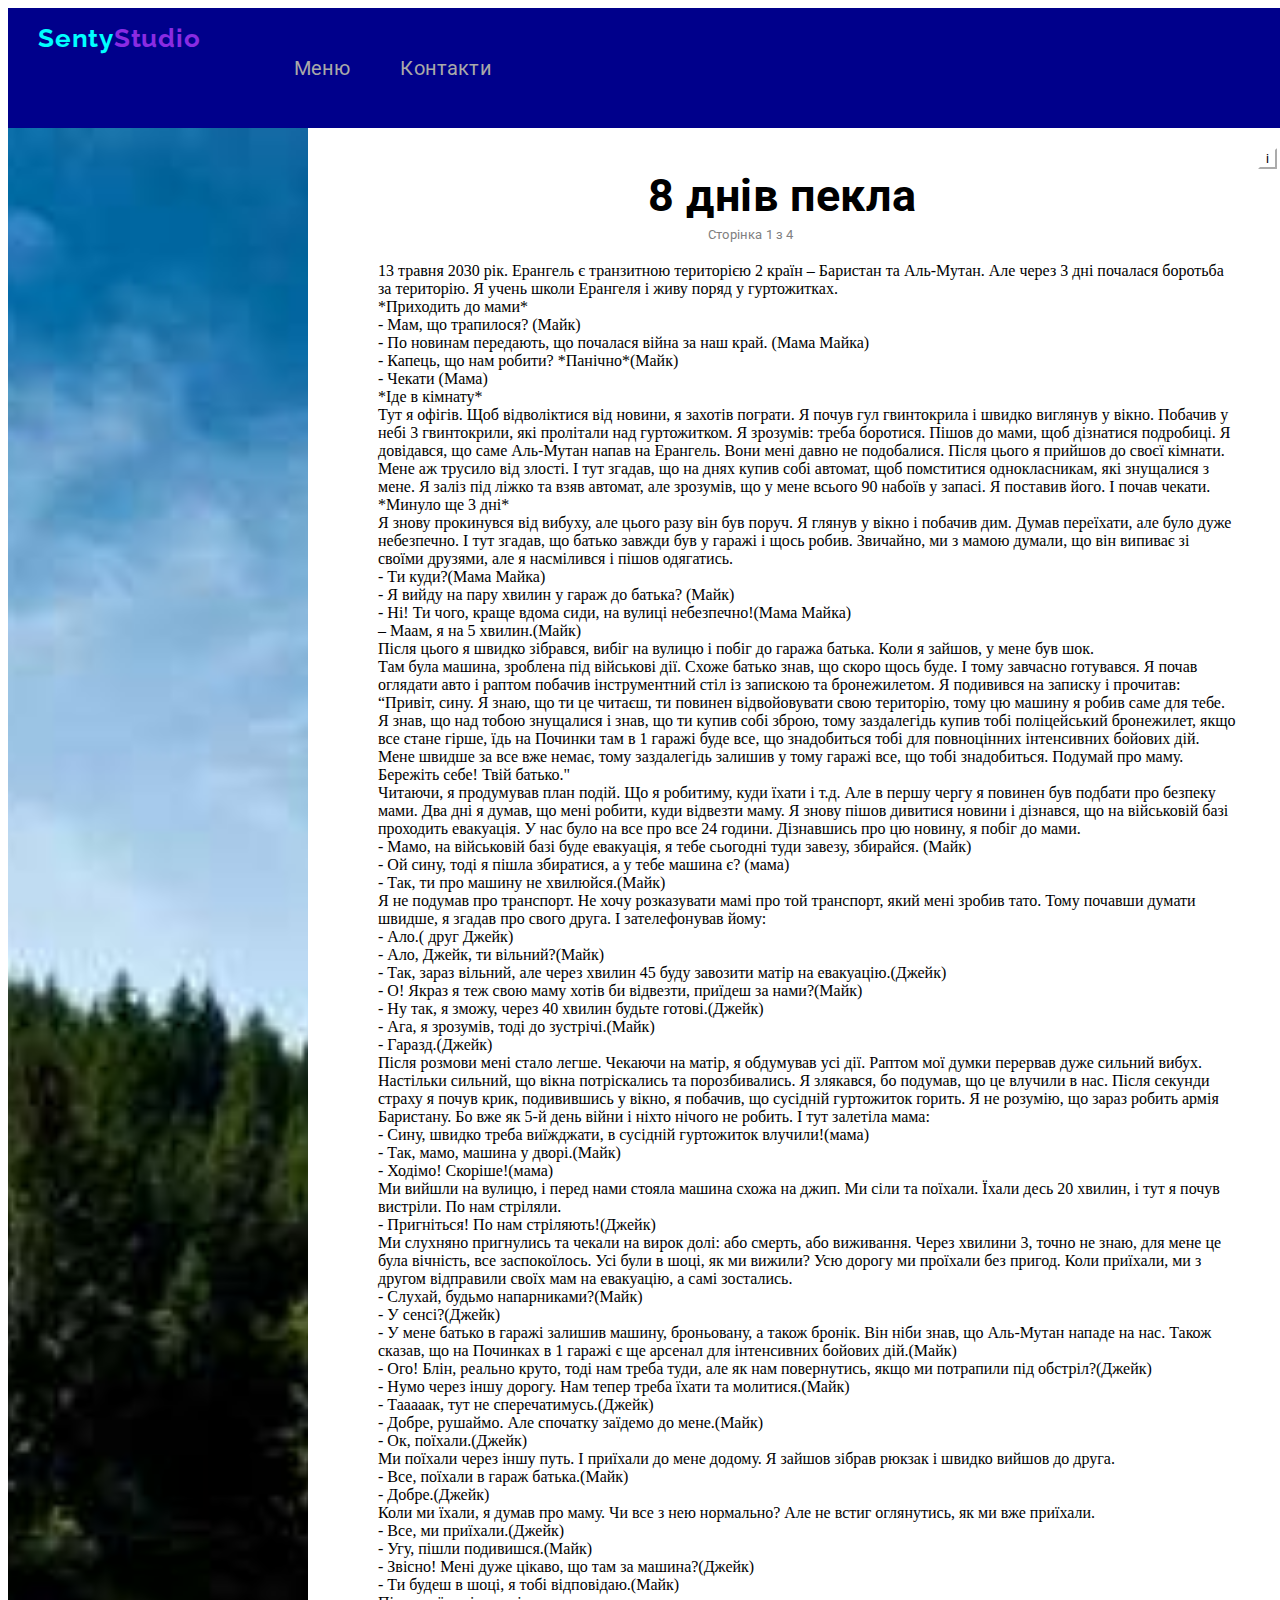
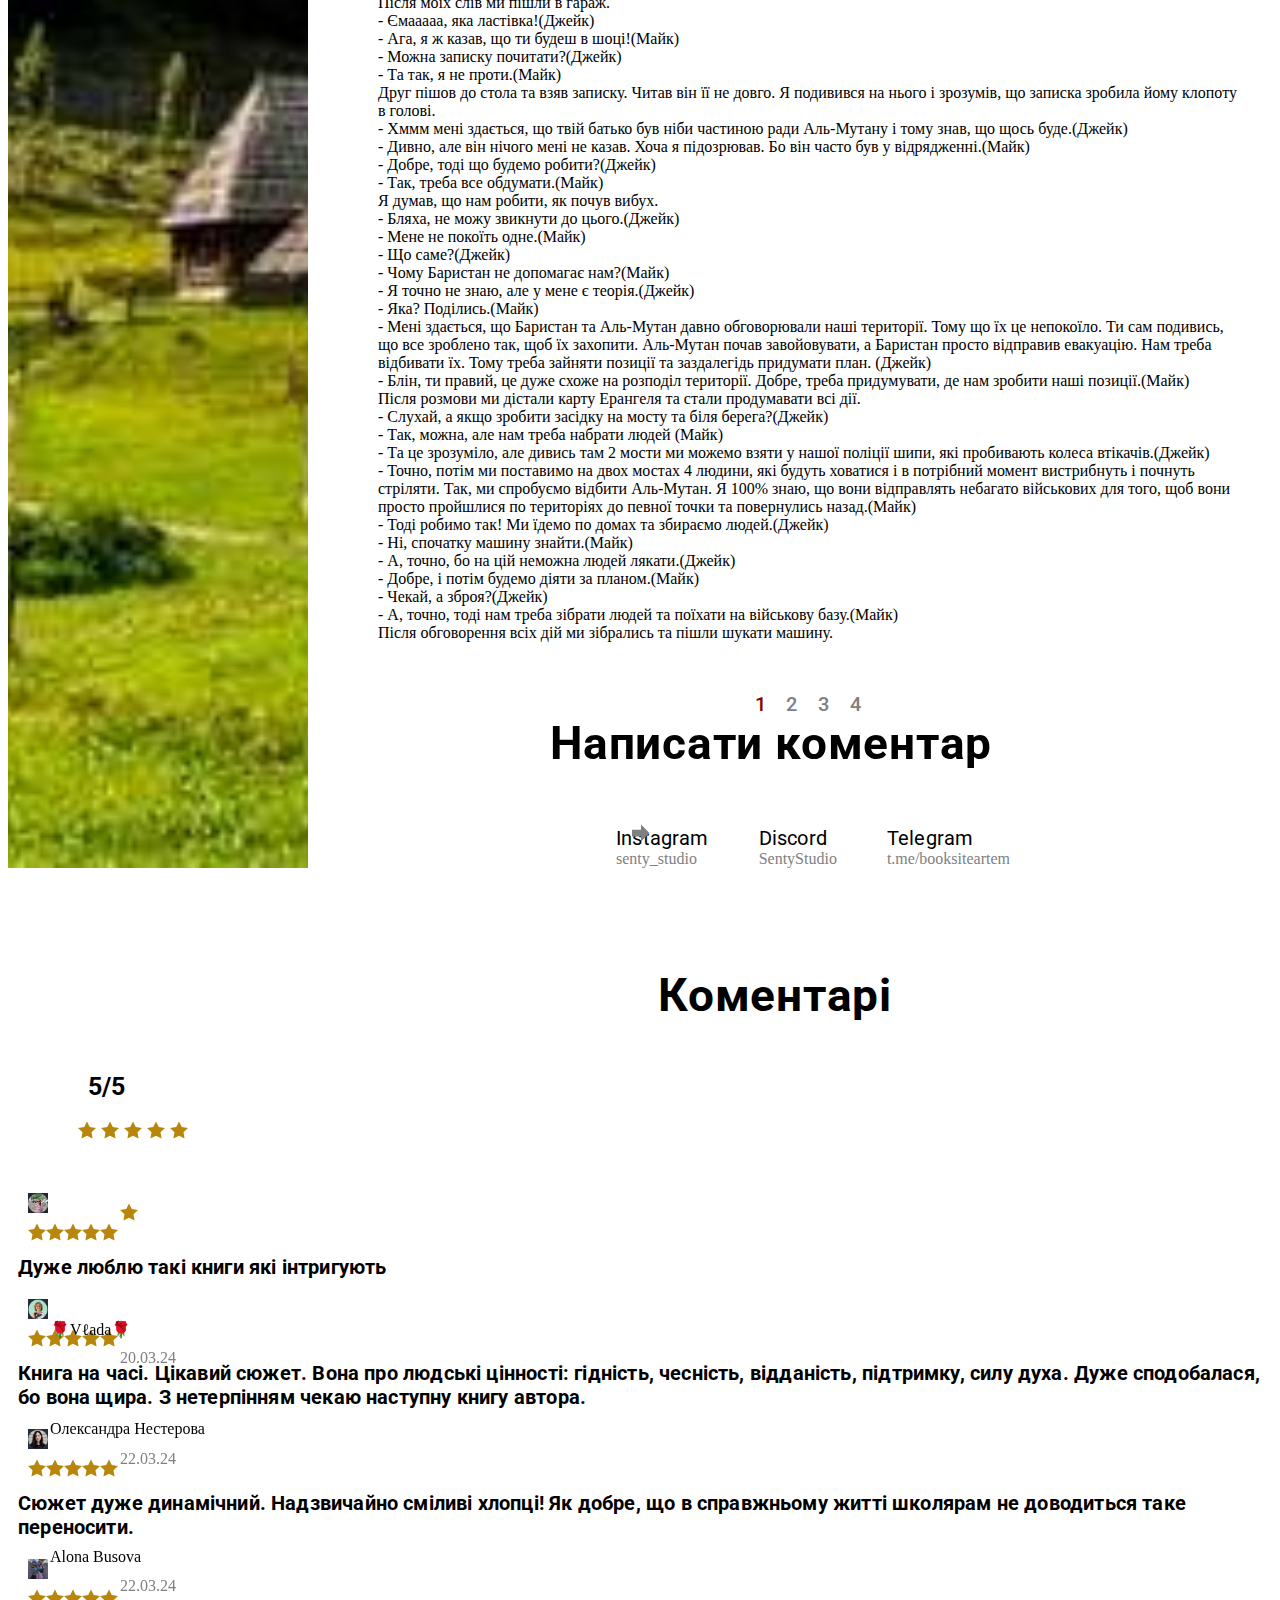
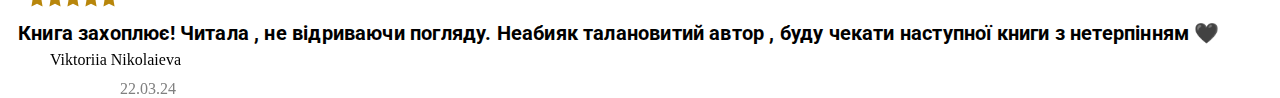
==== commit f0d6db89: "add new comment" ====
--- a/8dnivpekla.html
+++ b/8dnivpekla.html
@@ -467,6 +467,29 @@
                 <p class="coment-text9">Сюжет дуже динамічний. Надзвичайно сміливі хлопці! Як добре, що в справжньому житті школярам не
                     доводиться таке
                     переносити.</p>
+                    <img src="./images/comment4.jpg" alt="coment3" class="comment-foto8">
+                    <p class="comment-name17">Viktoriia Nikolaieva</p>
+                    <ul class="com-list list ">
+                        <li><a class="cb-link1"><svg width="18" height="18" class="logo-svg10">
+                                    <use href="./images/symbol-defs.svg#icon-star-full"></use>
+                                </svg></a></li>
+                        <li><a class="cb-link1"><svg width="18" height="18" class="logo-svg10">
+                                    <use href="./images/symbol-defs.svg#icon-star-full"></use>
+                                </svg></a></li>
+                        <li><a class="cb-link1"><svg width="18" height="18" class="logo-svg10">
+                                    <use href="./images/symbol-defs.svg#icon-star-full"></use>
+                                </svg></a></li>
+                        <li><a class="cb-link1"><svg width="18" height="18" class="logo-svg10">
+                                    <use href="./images/symbol-defs.svg#icon-star-full"></use>
+                                </svg></a></li>
+                        <li><a class="cb-link1"><svg width="18" height="18" class="logo-svg10">
+                                    <use href="./images/symbol-defs.svg#icon-star-full"></use>
+                                </svg></a></li>
+                    </ul>
+                    <p class="cb-text17">22.03.24</p>
+                    <p class="coment-text13">Книга захоплює!
+                    Читала , не відриваючи погляду.
+                    Неабияк талановитий автор , буду чекати наступної книги з нетерпінням 🖤</p>
     </footer>
 
     </div>
--- a/css/styles.css
+++ b/css/styles.css
@@ -209,7 +209,7 @@
     color: gray;
     position: absolute;
     left: 120px;
-    top: 1110px;
+    top: 1130px;
 }
 .logo-svg7 {
     fill: darkgoldenrod;
@@ -251,7 +251,7 @@
     fill: darkgoldenrod;
     position: absolute;
     left: 120px;
-   top: 965px;
+   top: 985px;
 }
 .logo-svg13 {
     fill: darkgoldenrod;
@@ -272,7 +272,7 @@
 .comment-name {
   position: absolute;
   left: 40px;
-  top: 1080px;
+  top: 1100px;
   color: #fff;
 }
 .comment-name1 {
@@ -316,6 +316,15 @@
 .book-list-title {
     text-decoration: none;
     color: gray;
+}
+.book-list-title1 {
+    text-decoration: none;
+        color: gray;
+        margin-left: 20px;
+}
+.book-list-title1:hover {
+
+    color: darkred;
 }
 .book-list-title:hover {
    
@@ -531,7 +540,7 @@
         font-size: 13px;
         font-weight: 400;
         letter-spacing: 0.18px;
-        margin-left: 430px;
+        margin-left: 400px;
         margin-bottom: 20px;
         color: gray;
 }
@@ -682,7 +691,7 @@
  .comment-name2 {
     position: absolute;
         left: 50px;
-        top: 1177px;
+        top: 1197px;
         color: #fff;
  }
 .com-list {
@@ -697,7 +706,7 @@
     color: gray;
         position: absolute;
         left: 120px;
-        top: 1208px;
+        top: 1228px;
 
 }
 .coment-text2 {
@@ -733,18 +742,50 @@
             height: 20px;
             margin-left: 20px;
 }
+.comment-foto8 {
+    margin-top: 20px;
+        width: 20px;
+        height: 20px;
+        margin-left: 20px;
+}
 .comment-name4 {
     margin-top: 10px;
     color: white;
     position: absolute;
     left: 50px;
-        top: 1265px;
+        top: 1285px;
+}
+.comment-name14 {
+position: absolute;
+    left: 50px;
+    color: black;
+}
+.comment-name17 {
+    position: absolute;
+        left: 50px;
+        color: black;
+        top: 3251px;
+}
+.cb-text17 {
+    color: gray;
+        position: absolute;
+        left: 120px;
+        top: 3280px;
+}
+.coment-text13 {
+margin-left: 10px;
+    color: black;
+    margin-top: 10px;
+    font-family: Roboto;
+    font-size: 20px;
+    font-weight: 700;
+    letter-spacing: 0.18px;
 }
 .cb-text5 {
     color: gray;
         position: absolute;
         left: 120px;
-        top: 1307px;
+        top: 1327px;
 }
 .coment-text4 {
         margin-left: 20px;
@@ -772,4 +813,62 @@
         font-size: 20px;
         font-weight: 700;
         letter-spacing: 0.18px;
+}
+.m {
+    color: black;
+        margin-left: 390px;
+        font-family: Roboto;
+        font-size: 20px;
+        font-weight: 700;
+        letter-spacing: 0.18px;
+        margin-bottom: 10px;
+        margin-top: 10px;
+}
+.i {
+    color: black;
+        margin-left: 360px;
+        font-family: Roboto;
+        font-size: 15px;
+        font-weight: 700;
+        letter-spacing: 0.18px;
+        margin-bottom: 10px;
+}
+.p {
+    color: black;
+        margin-left: 70px;
+        font-family: Roboto;
+        font-size: 15px;
+        font-weight: 700;
+        letter-spacing: 0.18px;
+        margin-bottom: 10px;
+        margin-top: 10px;
+}
+.cm-pusto {
+    color: black;
+        margin-left: 700px;
+        font-family: Roboto;
+            font-size: 46px;
+            font-weight: 700;
+            letter-spacing: 0.18px;
+        
+        margin-top: 60px;
+}
+.new-title {
+    color: rgb(214, 214, 37);
+font-family: Roboto;
+    font-size: 20px;
+    font-weight: 700;
+    letter-spacing: 0.28px;
+    position: absolute;
+    left: 300px;
+    top: 180px;
+}
+.kniga {
+    font-family: Roboto;
+        font-size: 20px;
+        font-weight: 700;
+        letter-spacing: 0.28px;
+        color: white;
+        margin-left: 20px;
+        margin-top: 10px;
 }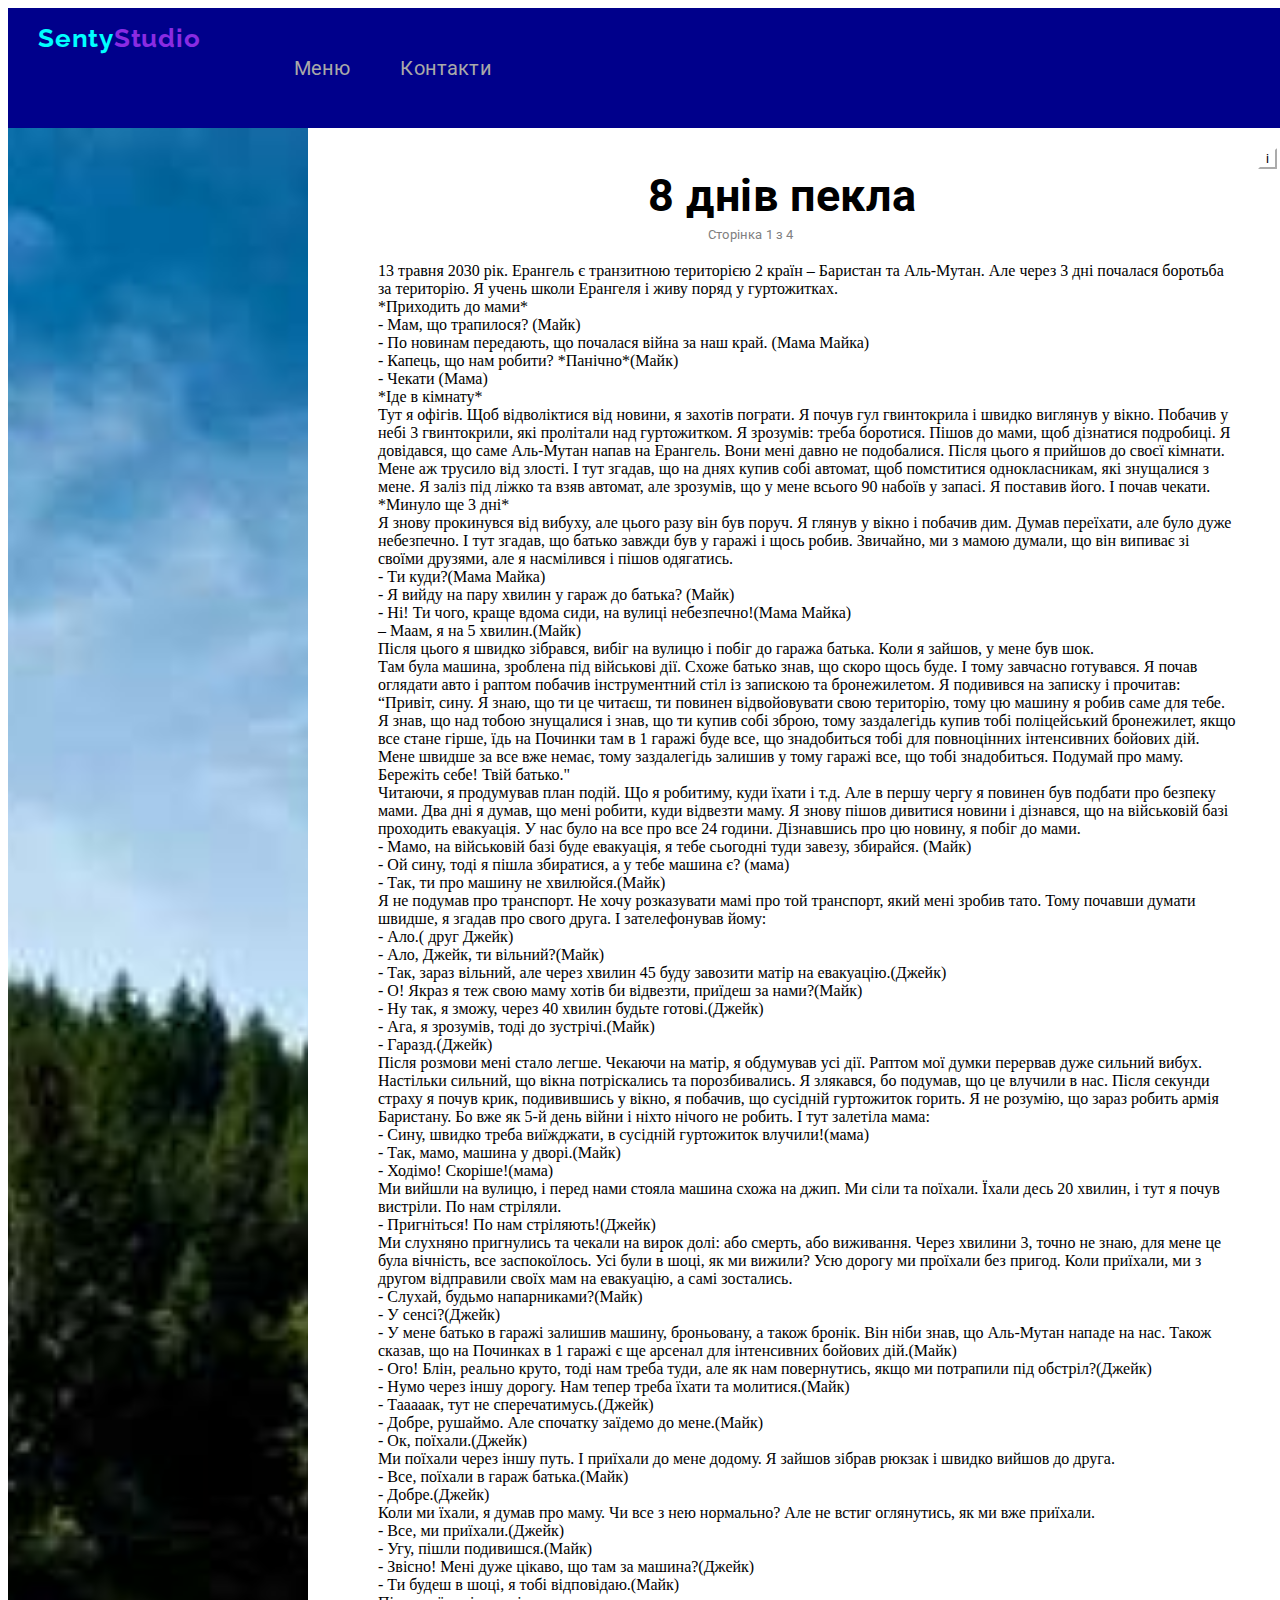
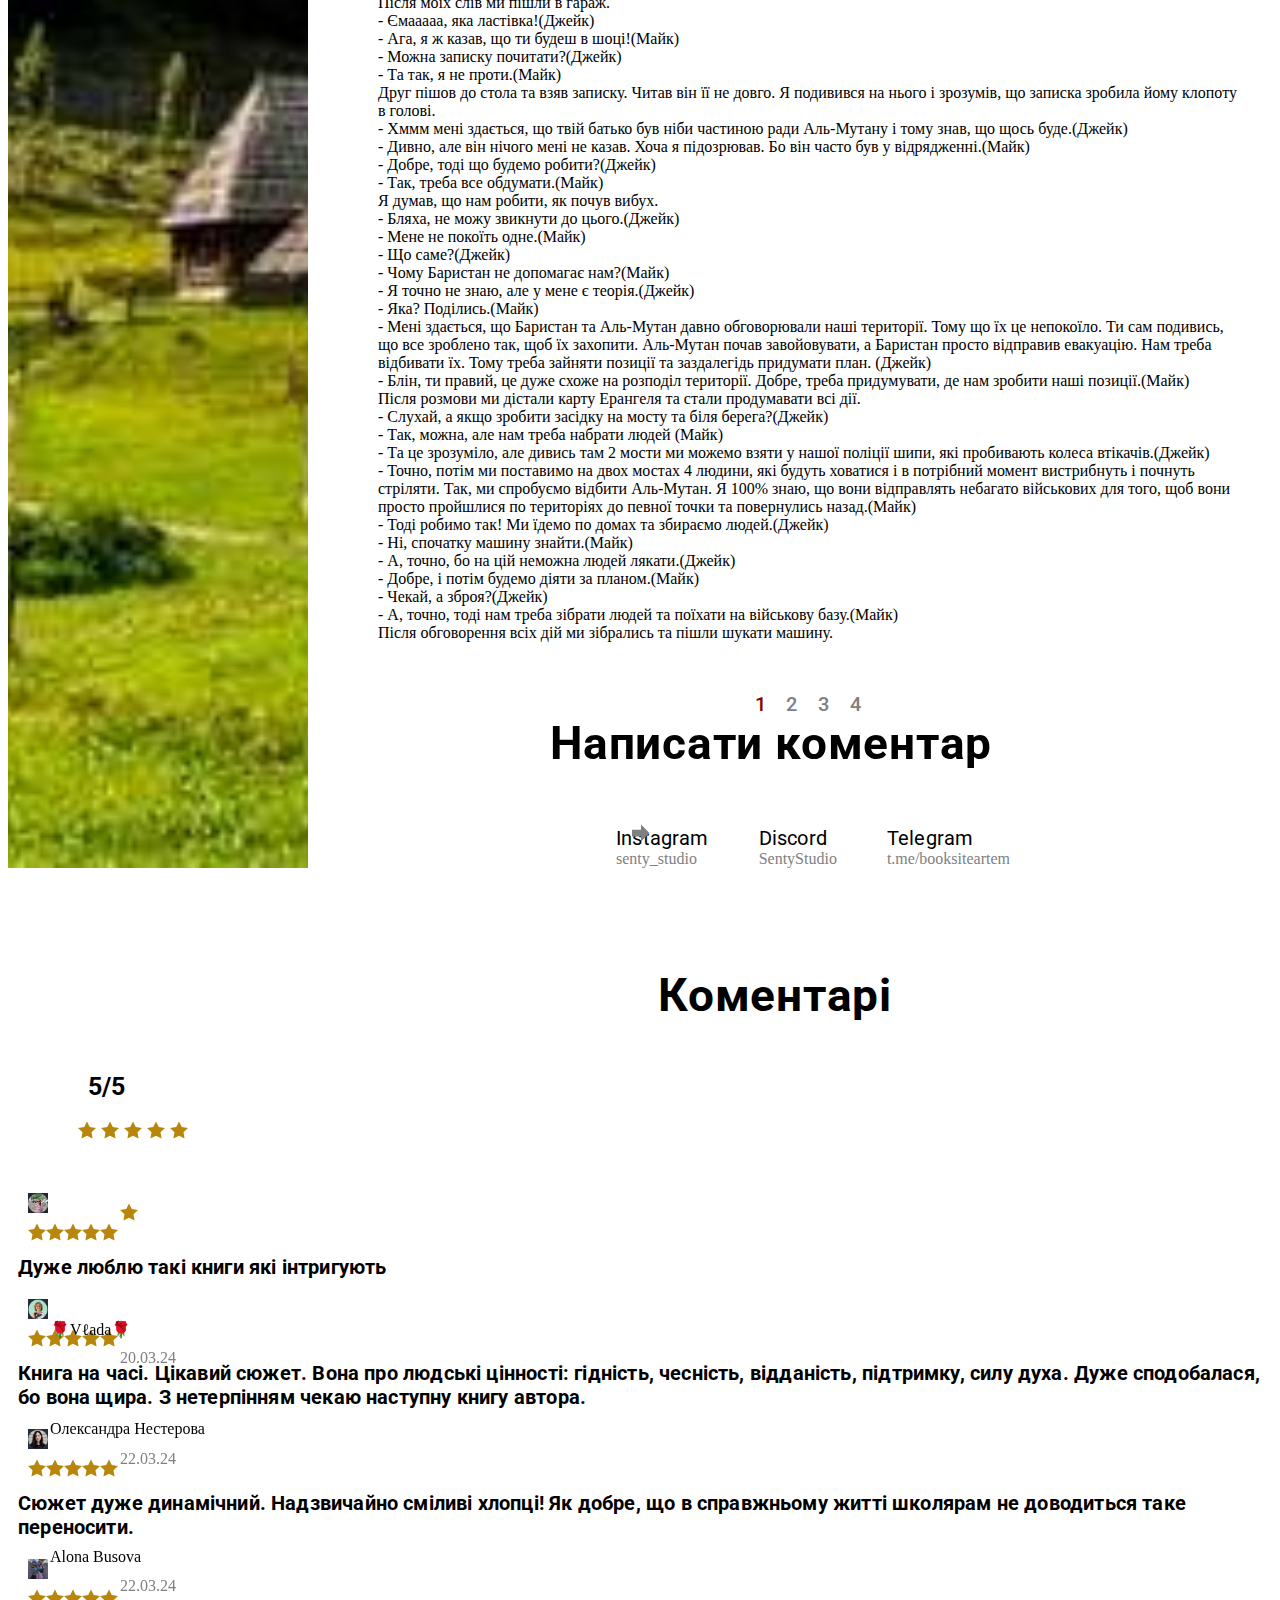
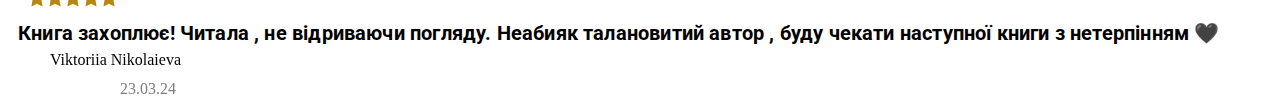
==== commit adf958b6: "Add number" ====
--- a/8dnivpekla.html
+++ b/8dnivpekla.html
@@ -486,7 +486,7 @@
                                     <use href="./images/symbol-defs.svg#icon-star-full"></use>
                                 </svg></a></li>
                     </ul>
-                    <p class="cb-text17">22.03.24</p>
+                    <p class="cb-text17">23.03.24</p>
                     <p class="coment-text13">Книга захоплює!
                     Читала , не відриваючи погляду.
                     Неабияк талановитий автор , буду чекати наступної книги з нетерпінням 🖤</p>
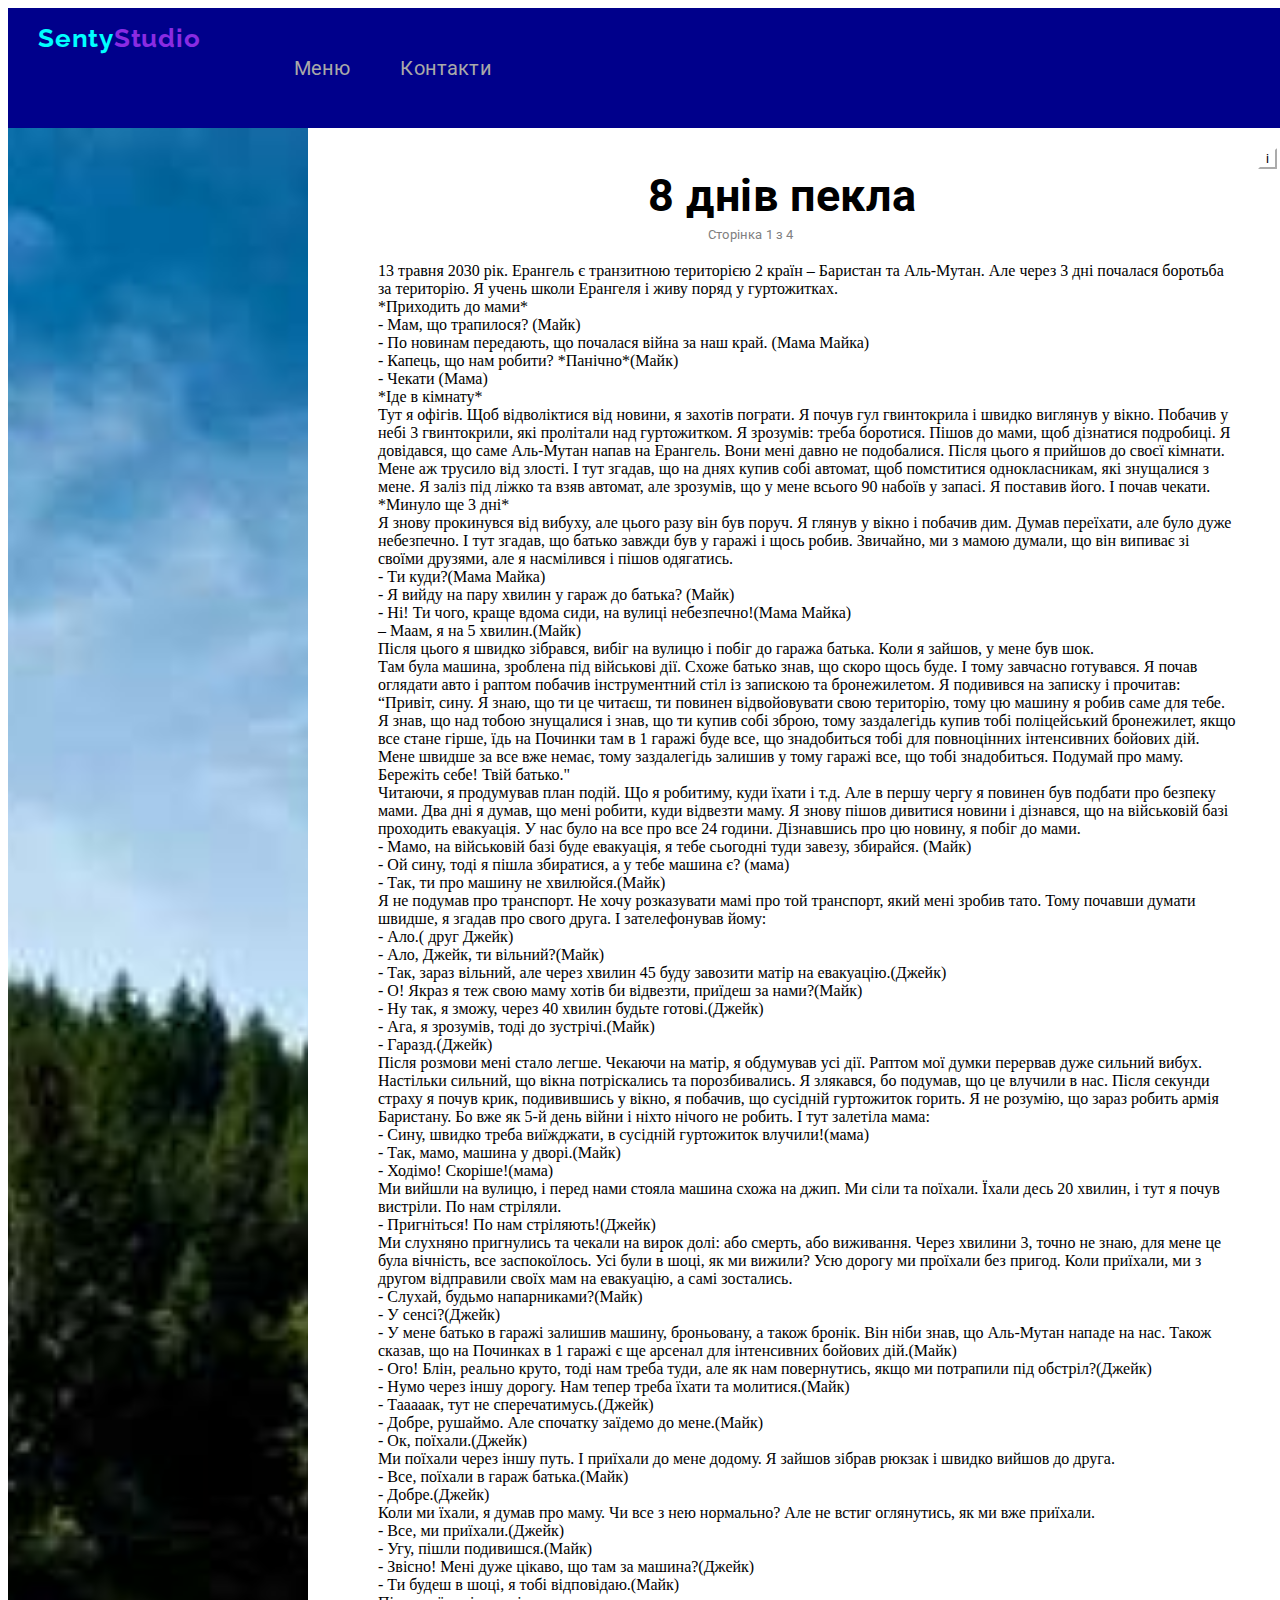
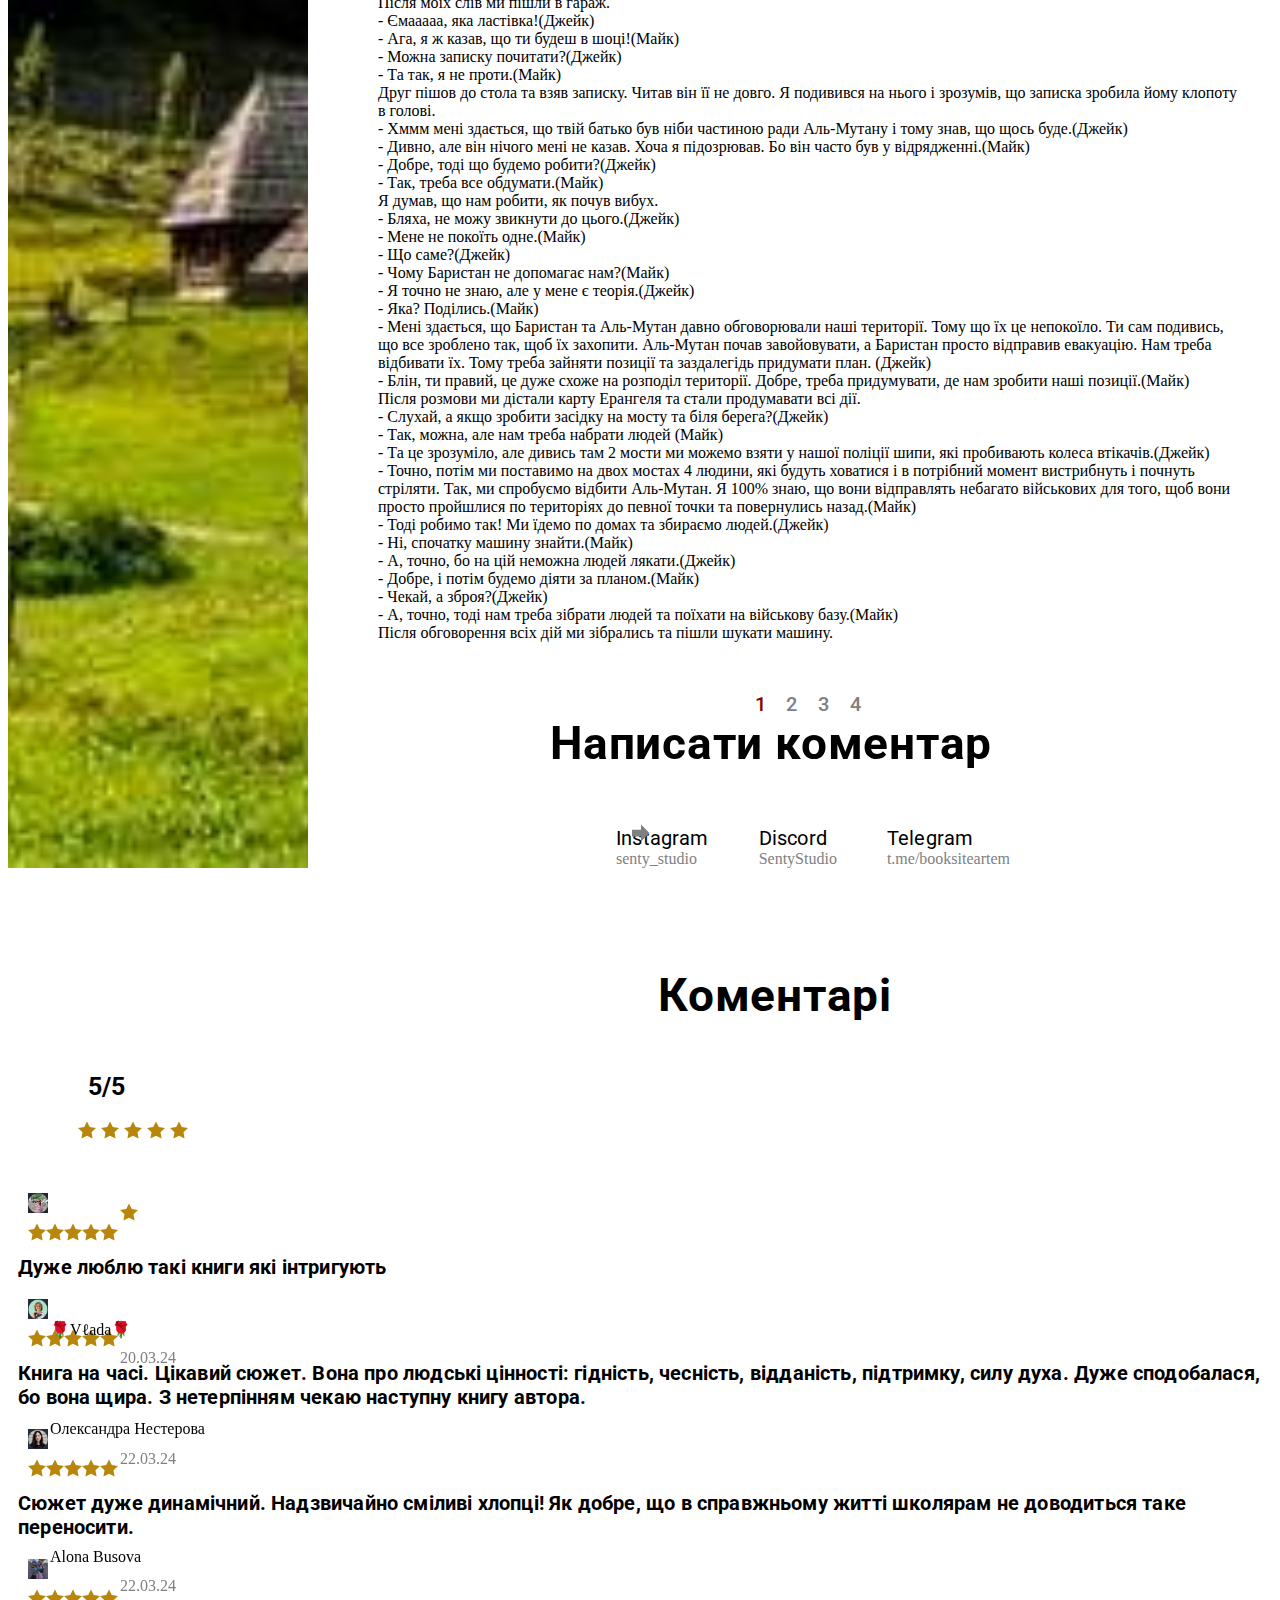
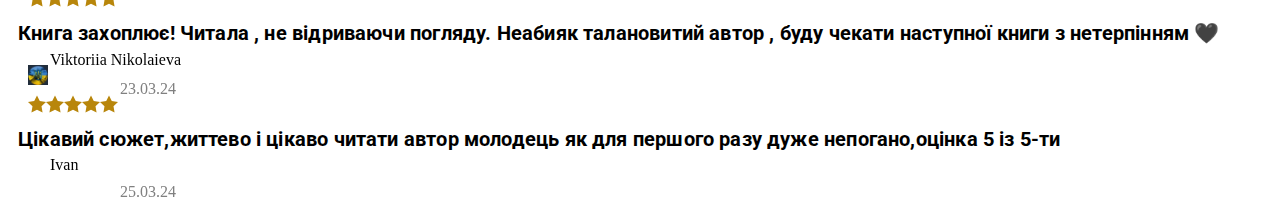
==== commit 956f92a4: "Add new comment add +1 comment" ====
--- a/8dnivpekla.html
+++ b/8dnivpekla.html
@@ -490,6 +490,27 @@
                     <p class="coment-text13">Книга захоплює!
                     Читала , не відриваючи погляду.
                     Неабияк талановитий автор , буду чекати наступної книги з нетерпінням 🖤</p>
+                    <img src="./images/comment5.jpg" alt="coment3" class="comment-foto81">
+                    <p class="comment-name71">Ivan</p>
+                    <ul class="com-list list ">
+                        <li><a class="cb-link1"><svg width="18" height="18" class="logo-svg10">
+                                    <use href="./images/symbol-defs.svg#icon-star-full"></use>
+                                </svg></a></li>
+                        <li><a class="cb-link1"><svg width="18" height="18" class="logo-svg10">
+                                    <use href="./images/symbol-defs.svg#icon-star-full"></use>
+                                </svg></a></li>
+                        <li><a class="cb-link1"><svg width="18" height="18" class="logo-svg10">
+                                    <use href="./images/symbol-defs.svg#icon-star-full"></use>
+                                </svg></a></li>
+                        <li><a class="cb-link1"><svg width="18" height="18" class="logo-svg10">
+                                    <use href="./images/symbol-defs.svg#icon-star-full"></use>
+                                </svg></a></li>
+                        <li><a class="cb-link1"><svg width="18" height="18" class="logo-svg10">
+                                    <use href="./images/symbol-defs.svg#icon-star-full"></use>
+                                </svg></a></li>
+                    </ul>
+                    <p class="cb-text77">25.03.24</p>
+                    <p class="coment-text31">Цікавий сюжет,життево і цікаво читати автор молодець як для першого разу дуже непогано,оцінка 5 із 5-ти</p>
     </footer>
 
     </div>
--- a/css/styles.css
+++ b/css/styles.css
@@ -748,6 +748,12 @@
         height: 20px;
         margin-left: 20px;
 }
+.comment-foto81 {
+    margin-top: 20px;
+        width: 20px;
+        height: 20px;
+        margin-left: 20px;
+}
 .comment-name4 {
     margin-top: 10px;
     color: white;
@@ -766,11 +772,23 @@
         color: black;
         top: 3251px;
 }
+.comment-name71 {
+    position: absolute;
+        left: 50px;
+        color: black;
+        top: 3356px;
+}
 .cb-text17 {
     color: gray;
         position: absolute;
         left: 120px;
         top: 3280px;
+}
+.cb-text77 {
+    color: gray;
+        position: absolute;
+        left: 120px;
+        top: 3383px;
 }
 .coment-text13 {
 margin-left: 10px;
@@ -780,6 +798,15 @@
     font-size: 20px;
     font-weight: 700;
     letter-spacing: 0.18px;
+}
+.coment-text31 {
+    margin-left: 10px;
+        color: black;
+        margin-top: 10px;
+        font-family: Roboto;
+        font-size: 20px;
+        font-weight: 700;
+        letter-spacing: 0.18px;
 }
 .cb-text5 {
     color: gray;
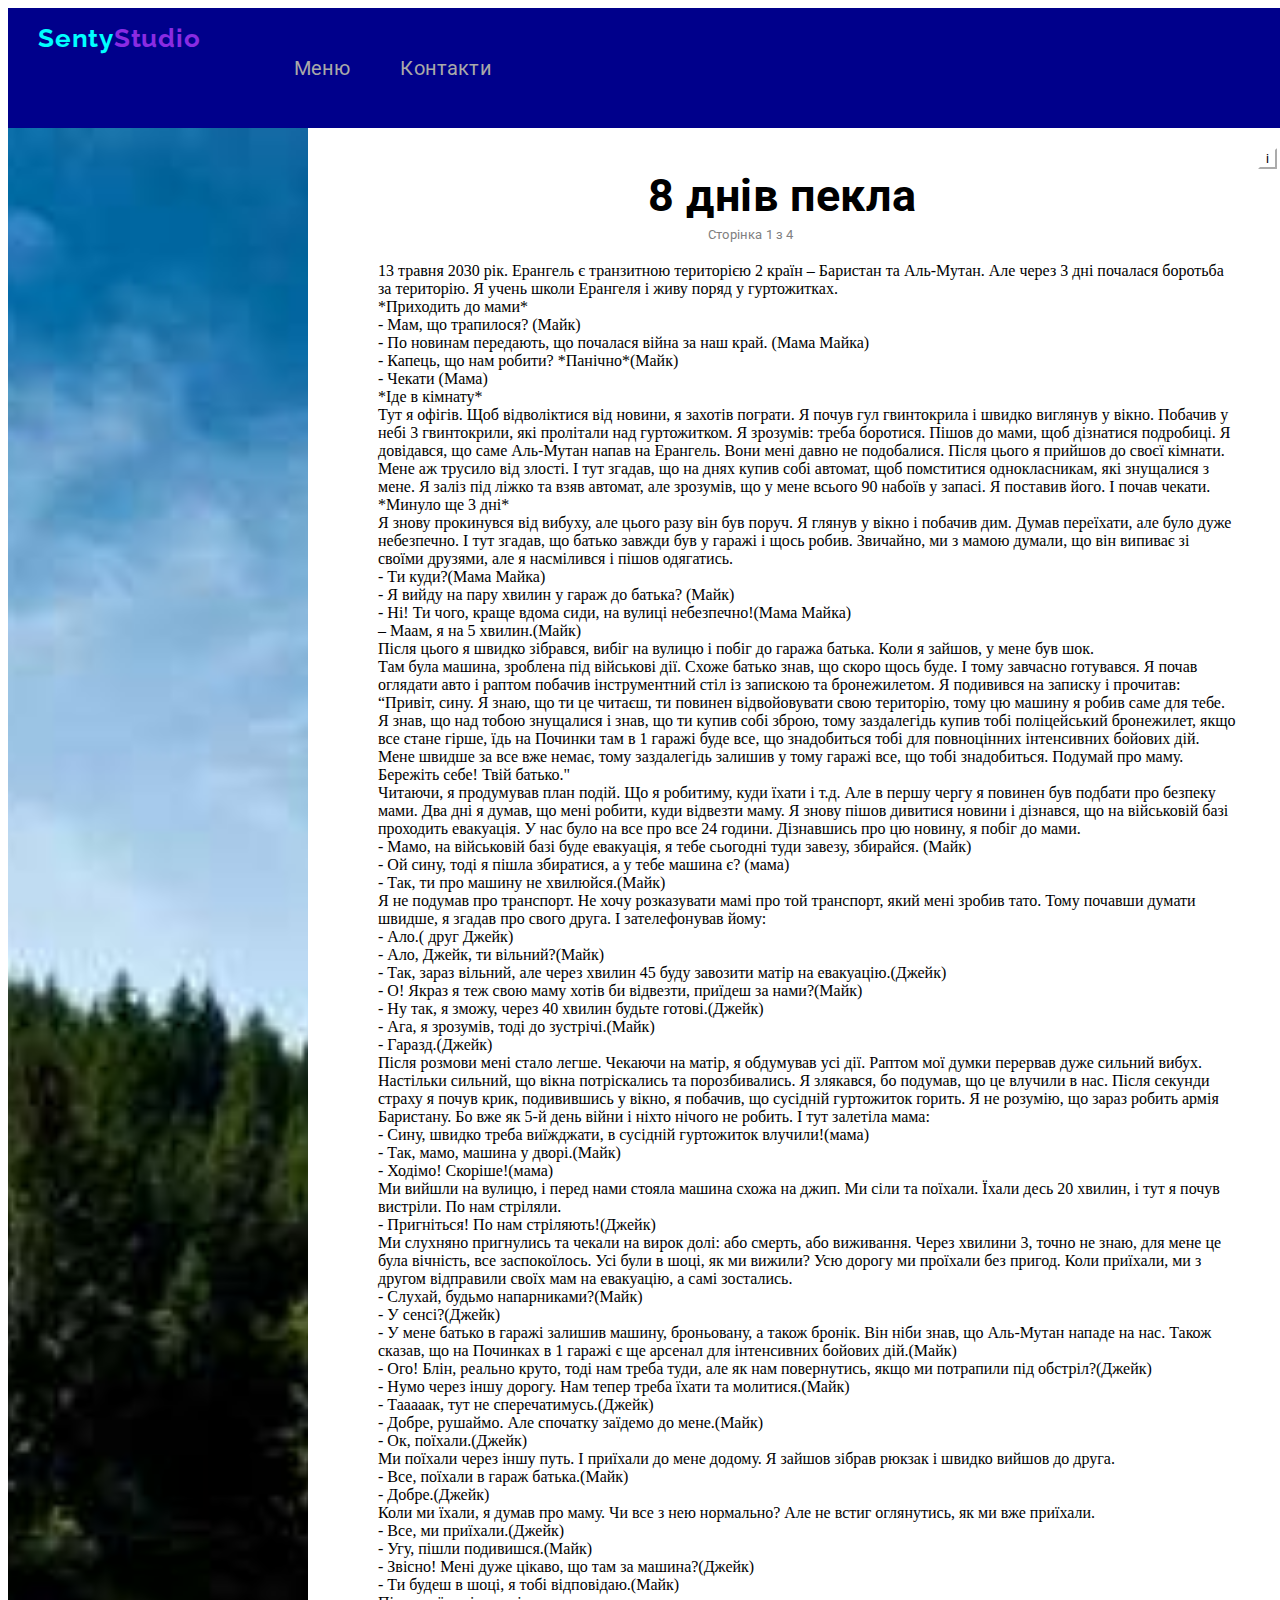
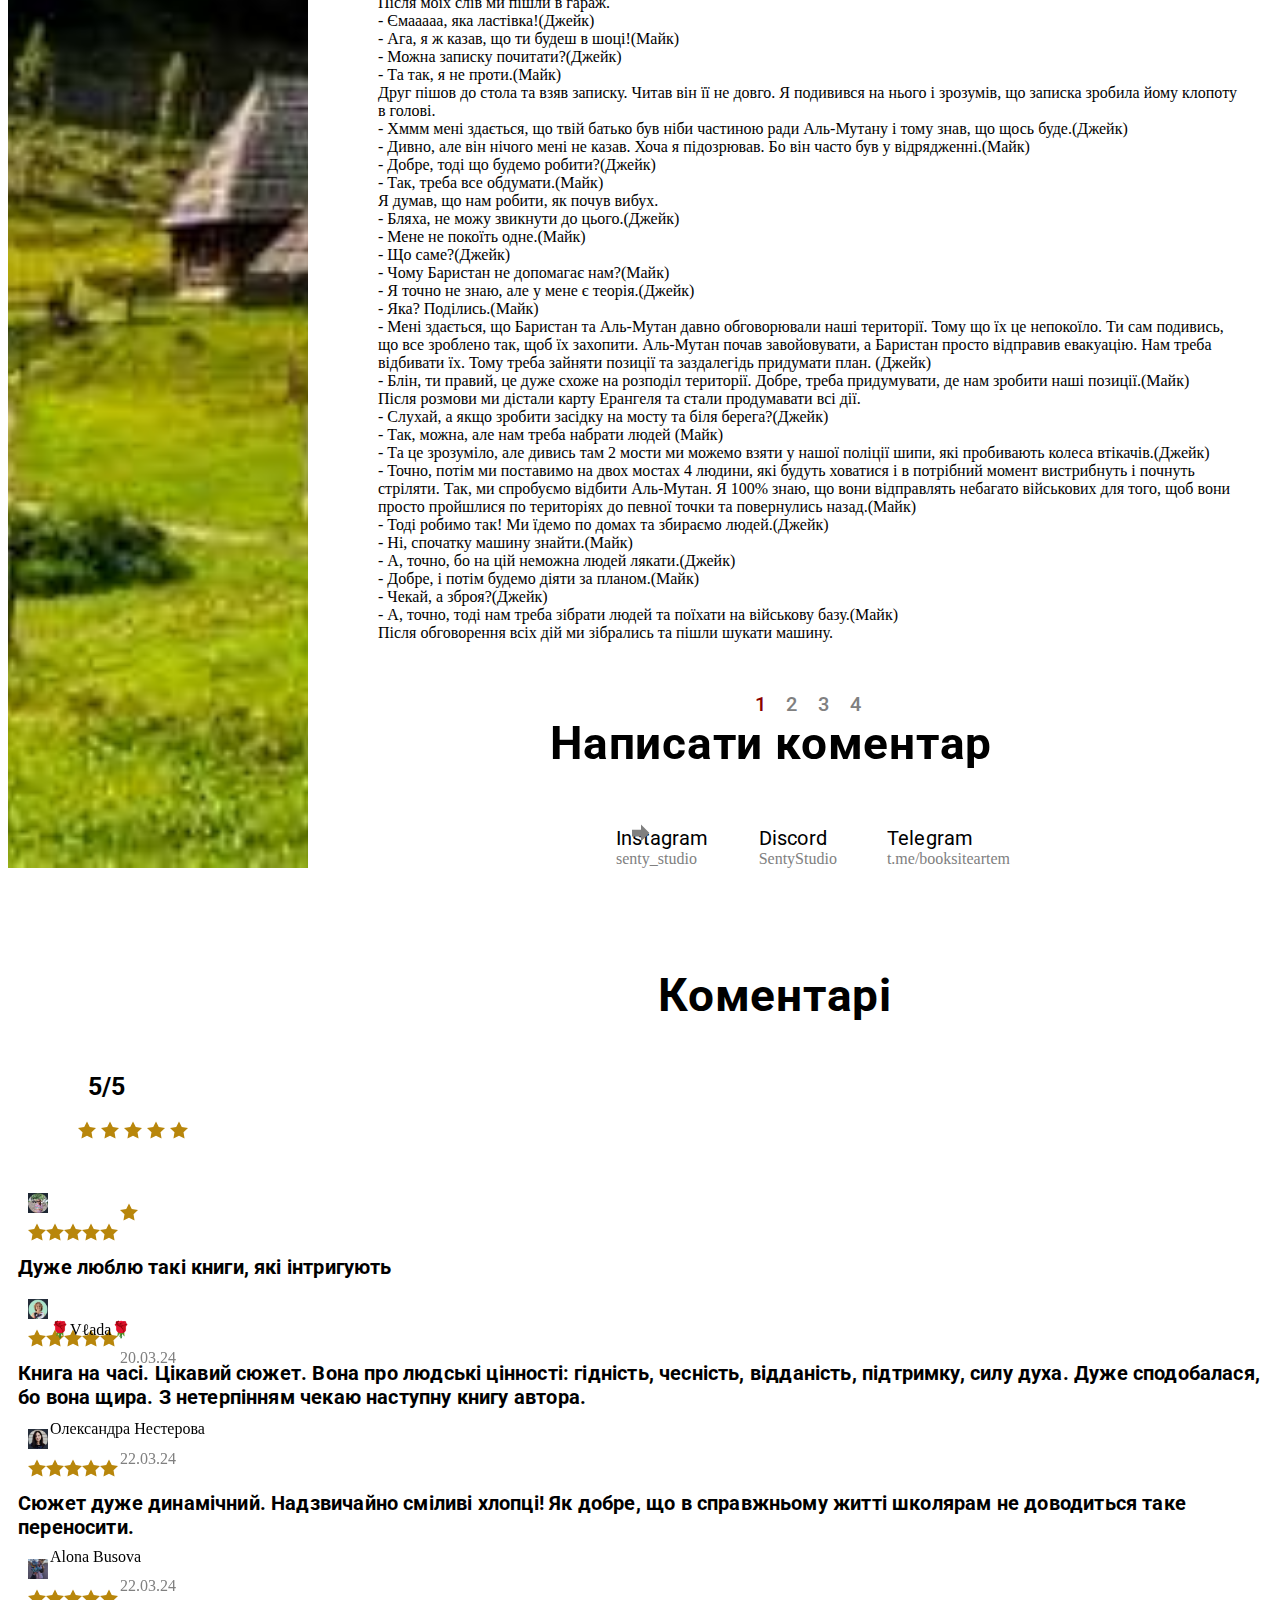
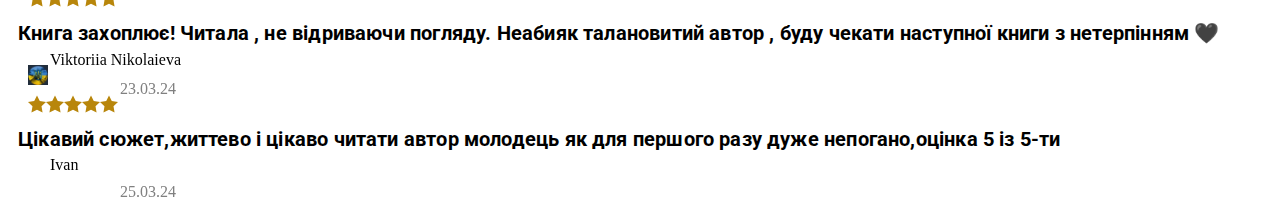
==== commit d79a04c5: "add coms" ====
--- a/8dnivpekla.html
+++ b/8dnivpekla.html
@@ -417,7 +417,7 @@
                     </svg></a></li>
         </ul>
         <p class="cb-text1">20.03.24</p>
-        <p class="coment-text1">Дуже люблю такі книги які інтригують</p>
+        <p class="coment-text1">Дуже люблю такі книги, які інтригують</p>
         <img src="./images/comment2.jpg" alt="coment2" class="comment-foto2">
         <p class="comment-name3">Олександра Нестерова</p>
         <ul class="com-list list ">
